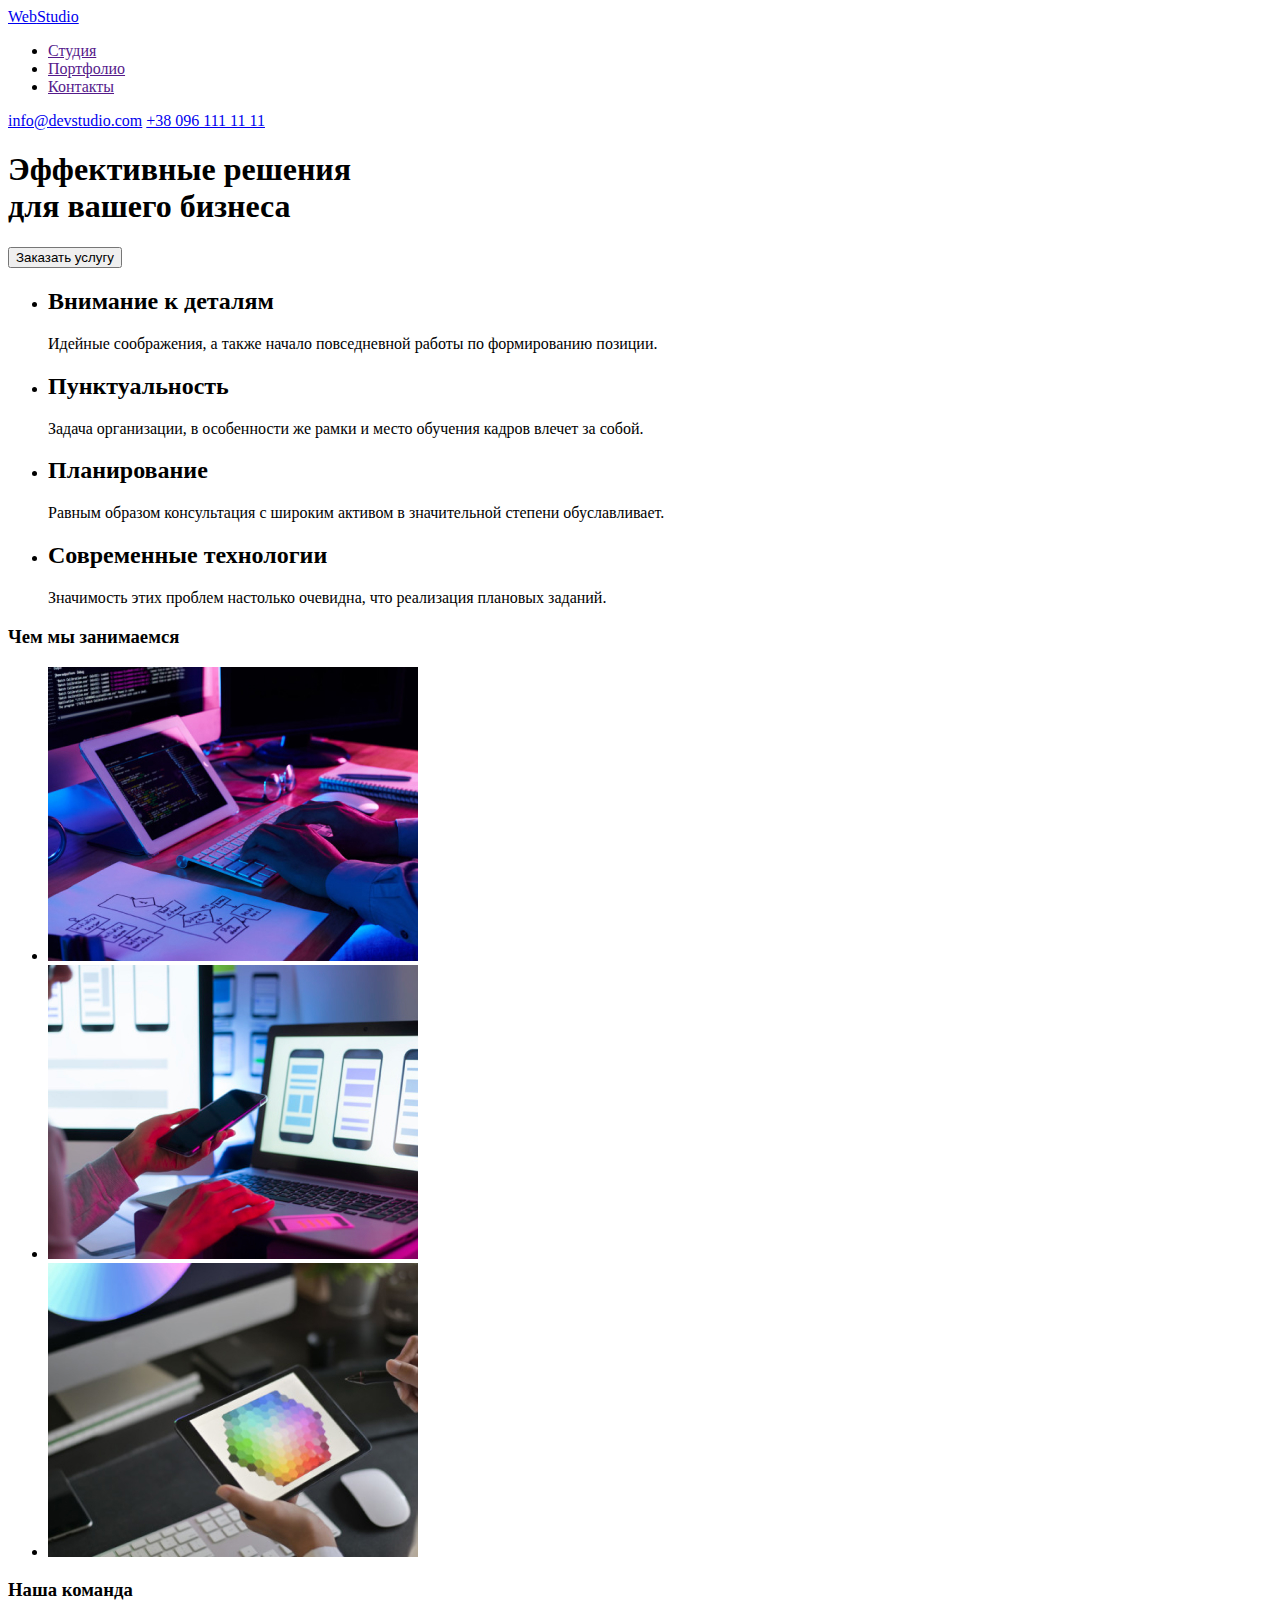
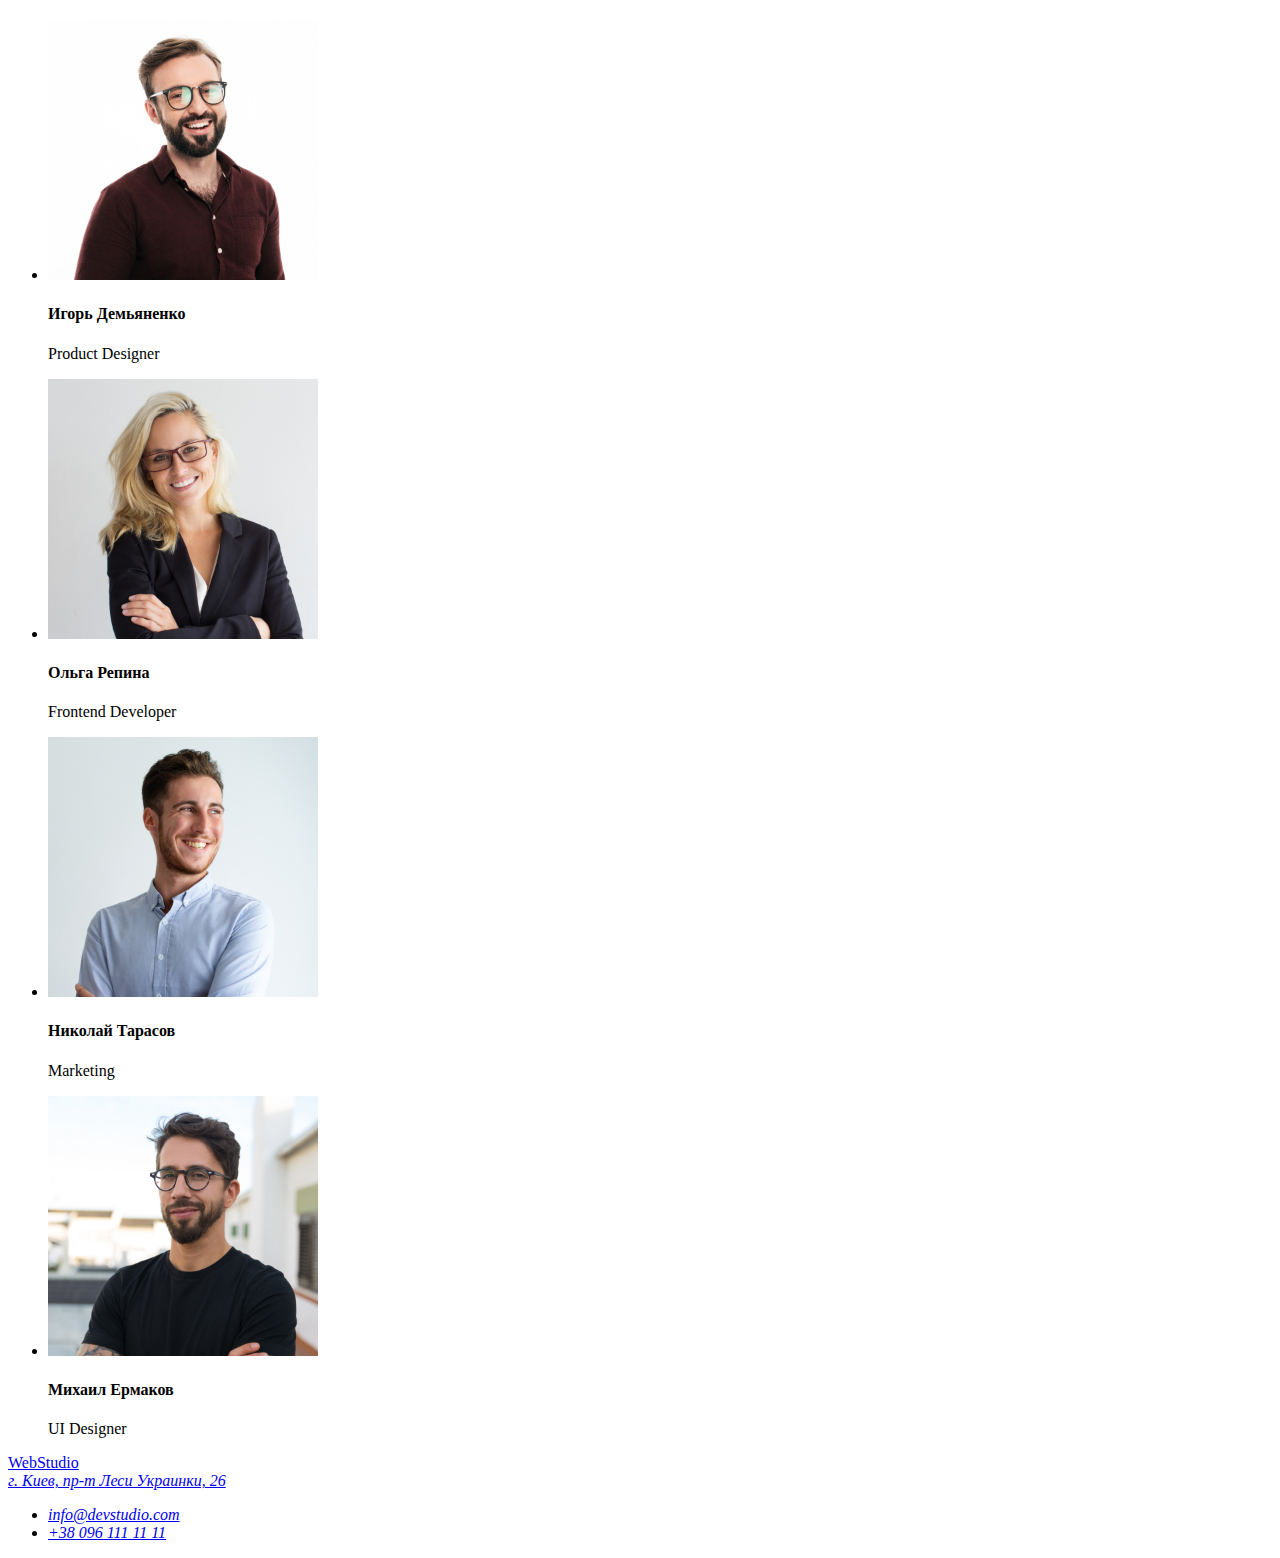
==== index.html @ 61e4216f "копирование файлов" ====
<!DOCTYPE html>
<html lang="ru">
<head>
    <meta charset="UTF-8">
    <meta name="viewport" content="width=device-width, initial-scale=1.0">
    <title>Студия</title>
</head>
<body>

                    <!--HEADER-->
 <header>
  <nav>
  <!-- Логотип -->
   <a href="index.html" lang="en"> <span>Web</span>Studio</a>
  <!-- Навигация -->
   <ul>
    <li><a href="">Студия</a></li>
    <li><a href="">Портфолио</a></li>
    <li><a href="">Контакты</a></li>
   </ul>
  </nav>

  <!-- Контакты -->
  <a href="mailto:info@devstudio.com">info@devstudio.com</a>
  <a href="tel:+380961111111">+38 096 111 11 11</a>
  </header>

                    <!-- MAIN -->
 <main>
  <!-- Герой -->
  <section>
   <h1>Эффективные решения<br> для вашего бизнеса</h1>
   <button type="button" >Заказать услугу</button>
  </section>

  <!-- Особенности -->
  <ul>
    <li> 
      <h2>Внимание к деталям</h2>
      <p>Идейные соображения, а также начало повседневной работы по формированию позиции.</p></li>
    <li>
      <h2>Пунктуальность</h2>
      <p>Задача организации, в особенности же рамки и место обучения кадров влечет за собой.</p></li>
    <li>
      <h2>Планирование</h2>
      <p>Равным образом консультация с широким активом в значительной степени обуславливает.</p></li>
    <li>
      <h2>Современные технологии</h2>
      <p>Значимость этих проблем настолько очевидна, что реализация плановых заданий.</p></li>
  </ul>
  <section>

  <!-- Чем мы занимаемся -->
  <h3>Чем мы занимаемся</h3>
  <ul>
    <li><img src="./images/what-we-do/1.jpg" alt="создание разметки сайта" width="370" height="294"></li>
    <li><img src="./images/what-we-do/2.jpg" alt="адаптация под разные типы устройств" width="370" height="294"></li>
    <li><img src="./images/what-we-do/3.jpg" alt="создание дизайна" width="370" height="294"></li>
  </ul>
  </section>

  <!-- Team -->
  <h3>Наша команда</h3>
  <ul>
    <li>
      <img src="./images/team/1.jpg" alt="Мужчина с бородой в очках улыбается" width="270" height="260">
       <h4> Игорь Демьяненко </h4>
       <p lang="en">Product Designer</p>
    </li>
    <li>
      <img src="./images/team/2.jpg" alt="Блондинка в очках улыбается" width="270" height="260">
       <h4> Ольга Репина </h4>
       <p lang="en">Frontend Developer</p>
    </li>
    <li>
      <img src="./images/team/3.jpg" alt="Мужчина в светлой рубашке смотрит налево" width="270" height="260">
       <h4> Николай Тарасов </h4>
       <p lang="en">Marketing</p>
    </li>
    <li>
      <img src="./images/team/4.jpg" alt="Мужчина в очках и чёрной футболке улыбается" width="270" height="260">
       <h4> Михаил Ермаков </h4>
       <p lang="en">UI Designer</p>
    </li>
  </ul>
 </main>

                    <!-- FOOTER -->
<footer>
  <a href="index.html" lang="en"> <span>Web</span>Studio</a>
  <address>
   <a href="https://www.google.com.ua/maps/search/%D0%B3.+%D0%9A%D0%B8%D0%B5%D0%B2,+%D0%BF%D1%80-%D1%82+%D0%9B%D0%B5%D1%81%D0%B8+%D0%A3%D0%BA%D1%80%D0%B0%D0%B8%D0%BD%D0%BA%D0%B8,+26/@50.4729187,30.4184096,12z/data=!3m1!4b1?hl=ru" target="_blank" rel="noopener noreferrer">г. Киев, пр-т Леси Украинки, 26</a>
   <ul>
    <li><a href="mailto:info@devstudio.com">info@devstudio.com</a></li>
    <li><a href="tel:+380961111111">+38 096 111 11 11</a></li>
   </ul>
  </address>

</footer>

</body>
</html>
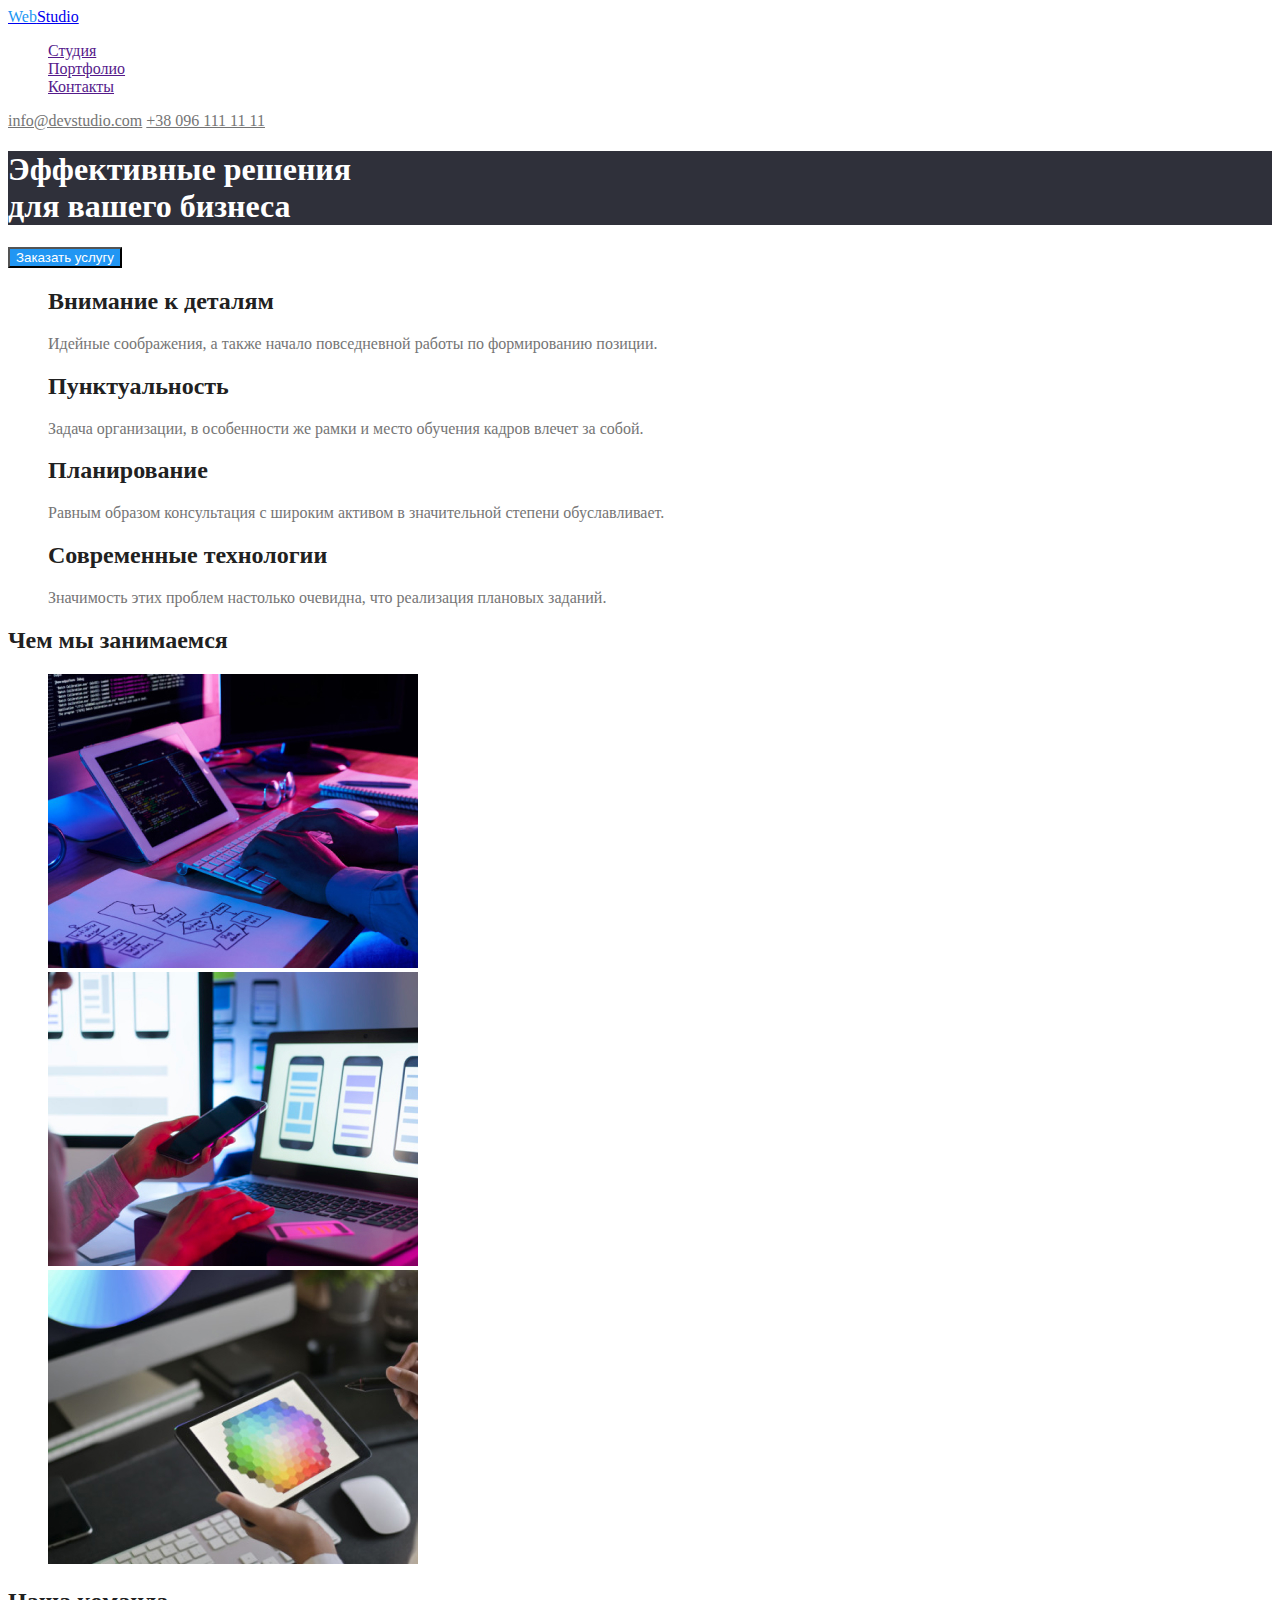
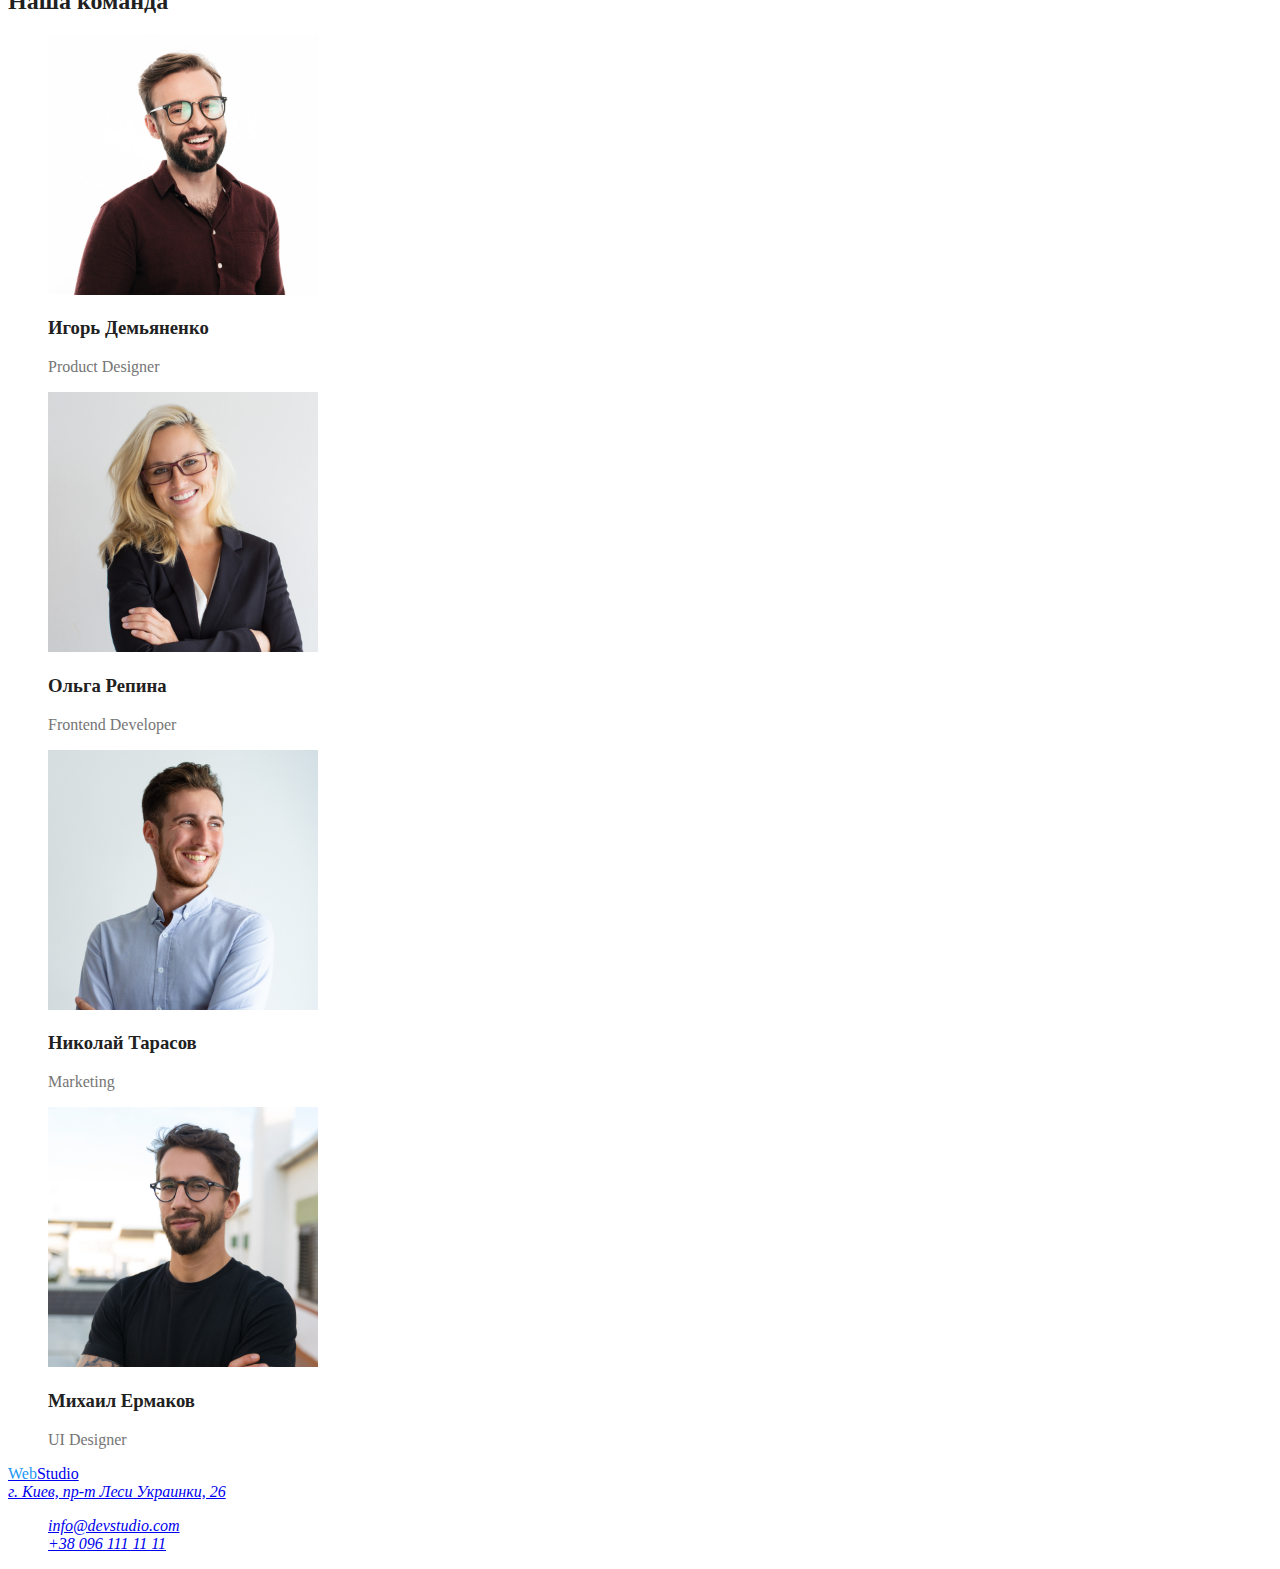
==== commit f3e5dea5: "create css/color" ====
--- a/index.html
+++ b/index.html
@@ -4,95 +4,100 @@
     <meta charset="UTF-8">
     <meta name="viewport" content="width=device-width, initial-scale=1.0">
     <title>Студия</title>
+    <link rel="stylesheet" href="./css/styles.css">
+    <link rel="preconnect" href="https://fonts.gstatic.com">
+<link href="https://fonts.googleapis.com/css2?family=Raleway:wght@700&family=Roboto:wght@400;500;700&display=swap" rel="stylesheet">
 </head>
 <body>
 
                     <!--HEADER-->
- <header>
-  <nav>
+ <header class="page-header">
+  <nav class="nav">
   <!-- Логотип -->
-   <a href="index.html" lang="en"> <span>Web</span>Studio</a>
-  <!-- Навигация -->
-   <ul>
-    <li><a href="">Студия</a></li>
-    <li><a href="">Портфолио</a></li>
-    <li><a href="">Контакты</a></li>
+   <a class="logo" href="index.html" lang="en"> <span class="accent">Web</span>Studio</a>
+  <!-- Постраничная навигация -->
+   <ul class="nav-list">
+    <li class="nav-item"><a class="nav-link" href="" target="_blank" rel="noreferrer noopener" title="Студия">Студия</a></li>
+    <li class="nav-item"><a class="nav-link" href="" target="_blank" rel="noreferrer noopener" title="Портфолио">Портфолио</a></li>
+    <li class="nav-item"><a class="nav-link" href="" target="_blank" rel="noreferrer noopener" title="Контакты">Контакты</a></li>
    </ul>
   </nav>
 
   <!-- Контакты -->
-  <a href="mailto:info@devstudio.com">info@devstudio.com</a>
-  <a href="tel:+380961111111">+38 096 111 11 11</a>
+  <a class="contact" href="mailto:info@devstudio.com">info@devstudio.com</a>
+  <a class="contact" href="tel:+380961111111">+38 096 111 11 11</a>
   </header>
 
                     <!-- MAIN -->
  <main>
   <!-- Герой -->
-  <section>
-   <h1>Эффективные решения<br> для вашего бизнеса</h1>
-   <button type="button" >Заказать услугу</button>
+  <section class="hero">
+   <h1 class="hero-title">Эффективные решения<br> для вашего бизнеса</h1>
+   <button type="button" class="hero-btn">Заказать услугу</button>
   </section>
 
   <!-- Особенности -->
-  <ul>
-    <li> 
-      <h2>Внимание к деталям</h2>
-      <p>Идейные соображения, а также начало повседневной работы по формированию позиции.</p></li>
-    <li>
-      <h2>Пунктуальность</h2>
-      <p>Задача организации, в особенности же рамки и место обучения кадров влечет за собой.</p></li>
-    <li>
-      <h2>Планирование</h2>
-      <p>Равным образом консультация с широким активом в значительной степени обуславливает.</p></li>
-    <li>
-      <h2>Современные технологии</h2>
-      <p>Значимость этих проблем настолько очевидна, что реализация плановых заданий.</p></li>
+  <section class="section">
+  <ul class="section-list">
+    <li class="section-item"> 
+      <h2 class="section-subtitle">Внимание к деталям</h2>
+      <p class="section-text">Идейные соображения, а также начало повседневной работы по формированию позиции.</p></li>
+    <li class="section-item">
+      <h2 class="section-subtitle">Пунктуальность</h2>
+      <p class="section-text">Задача организации, в особенности же рамки и место обучения кадров влечет за собой.</p></li>
+    <li class="section-item">
+      <h2 class="section-subtitle">Планирование</h2>
+      <p class="section-text">Равным образом консультация с широким активом в значительной степени обуславливает.</p></li>
+    <li class="section-item">
+      <h2 class="section-subtitle">Современные технологии</h2>
+      <p class="section-text">Значимость этих проблем настолько очевидна, что реализация плановых заданий.</p></li>
   </ul>
-  <section>
+  </section>
 
-  <!-- Чем мы занимаемся -->
-  <h3>Чем мы занимаемся</h3>
-  <ul>
-    <li><img src="./images/what-we-do/1.jpg" alt="создание разметки сайта" width="370" height="294"></li>
-    <li><img src="./images/what-we-do/2.jpg" alt="адаптация под разные типы устройств" width="370" height="294"></li>
-    <li><img src="./images/what-we-do/3.jpg" alt="создание дизайна" width="370" height="294"></li>
+  <!-- Чем мы занимаемся --> 
+  <section class="section">
+  <h2 class="section-title">Чем мы занимаемся</h2>
+  <ul class="section-list">
+    <li class="section-item"><img class="section-img" src="./images/what-we-do/1.jpg" alt="создание разметки сайта" width="370" height="294"></li>
+    <li class="section-item"><img class="section-img" src="./images/what-we-do/2.jpg" alt="адаптация под разные типы устройств" width="370" height="294"></li>
+    <li class="section-item"><img class="section-img" src="./images/what-we-do/3.jpg" alt="создание дизайна" width="370" height="294"></li>
   </ul>
   </section>
 
   <!-- Team -->
-  <h3>Наша команда</h3>
-  <ul>
-    <li>
-      <img src="./images/team/1.jpg" alt="Мужчина с бородой в очках улыбается" width="270" height="260">
-       <h4> Игорь Демьяненко </h4>
-       <p lang="en">Product Designer</p>
+  <h2 class="section-title">Наша команда</h2>
+  <ul class="section-list">
+    <li class="section-item">
+      <img class="section-img" src="./images/team/1.jpg" alt="Мужчина с бородой в очках улыбается" width="270" height="260">
+       <h3 class="section-subtitle"> Игорь Демьяненко </h3>
+       <p class="section-text" lang="en">Product Designer</p>
     </li>
-    <li>
-      <img src="./images/team/2.jpg" alt="Блондинка в очках улыбается" width="270" height="260">
-       <h4> Ольга Репина </h4>
-       <p lang="en">Frontend Developer</p>
+    <li class="section-title">
+      <img class="section-img" src="./images/team/2.jpg" alt="Блондинка в очках улыбается" width="270" height="260">
+       <h3 class="section-subtitle"> Ольга Репина </h3>
+       <p class="section-text" lang="en">Frontend Developer</p>
     </li>
-    <li>
-      <img src="./images/team/3.jpg" alt="Мужчина в светлой рубашке смотрит налево" width="270" height="260">
-       <h4> Николай Тарасов </h4>
-       <p lang="en">Marketing</p>
+    <li class="section-item">
+      <img class="section-img" src="./images/team/3.jpg" alt="Мужчина в светлой рубашке смотрит налево" width="270" height="260">
+       <h3 class="section-subtitle"> Николай Тарасов </h3>
+       <p class="section-text" lang="en">Marketing</p>
     </li>
-    <li>
-      <img src="./images/team/4.jpg" alt="Мужчина в очках и чёрной футболке улыбается" width="270" height="260">
-       <h4> Михаил Ермаков </h4>
-       <p lang="en">UI Designer</p>
+    <li class="section-item">
+      <img class="section-img" src="./images/team/4.jpg" alt="Мужчина в очках и чёрной футболке улыбается" width="270" height="260">
+       <h3 class="section-subtitle"> Михаил Ермаков </h3>
+       <p class="section-text" lang="en">UI Designer</p>
     </li>
   </ul>
  </main>
 
                     <!-- FOOTER -->
-<footer>
-  <a href="index.html" lang="en"> <span>Web</span>Studio</a>
-  <address>
-   <a href="https://www.google.com.ua/maps/search/%D0%B3.+%D0%9A%D0%B8%D0%B5%D0%B2,+%D0%BF%D1%80-%D1%82+%D0%9B%D0%B5%D1%81%D0%B8+%D0%A3%D0%BA%D1%80%D0%B0%D0%B8%D0%BD%D0%BA%D0%B8,+26/@50.4729187,30.4184096,12z/data=!3m1!4b1?hl=ru" target="_blank" rel="noopener noreferrer">г. Киев, пр-т Леси Украинки, 26</a>
-   <ul>
-    <li><a href="mailto:info@devstudio.com">info@devstudio.com</a></li>
-    <li><a href="tel:+380961111111">+38 096 111 11 11</a></li>
+<footer class="page-footer">
+  <a class="logo" href="index.html" lang="en"> <span class="accent">Web</span>Studio</a>
+  <address class="address">
+   <a class="address-link" href="https://www.google.com.ua/maps/search/%D0%B3.+%D0%9A%D0%B8%D0%B5%D0%B2,+%D0%BF%D1%80-%D1%82+%D0%9B%D0%B5%D1%81%D0%B8+%D0%A3%D0%BA%D1%80%D0%B0%D0%B8%D0%BD%D0%BA%D0%B8,+26/@50.4729187,30.4184096,12z/data=!3m1!4b1?hl=ru" target="_blank" rel="noopener noreferrer">г. Киев, пр-т Леси Украинки, 26</a>
+   <ul class="contacts-list">
+    <li class="contacts"><a href="mailto:info@devstudio.com">info@devstudio.com</a></li>
+    <li class="contacts"><a href="tel:+380961111111">+38 096 111 11 11</a></li>
    </ul>
   </address>
 
--- a/css/styles.css
+++ b/css/styles.css
@@ -0,0 +1,76 @@
+body {
+  background-color: #ffffff;
+  color: #212121;
+}
+ul {
+  list-style: none;
+}
+
+/* Палитра
+color: #2196f3; -акцент 
+color: #000000; - текст лого
+color: #212121; - текст нав,заголовки секций- основной цвет текста
+color: #757575; - текст контакты,текст секций - вторичный цвет текста
+color: #FFFFFF; - текст героя, главный бэк 
+color: #2F303A; - бэк героя
+color: rgba(255, 255, 255, 0.6); -контакты футер */
+
+======/* Логотип */====== 
+.logo {
+  color: #000000;
+}
+
+.accent {
+  color: #2196f3;
+}
+
+======/* Постраничная навигация */======
+.nav-link {
+  color: #000;
+}
+.nav-link:hover,
+.nav-link:focus,
+.nav-link:active {
+  color: #2196f3;
+}
+
+/* Контакты */
+.page-header > a {
+  color: #757575;
+}
+.contact:hover,
+.contact:focus,
+.contact:active {
+  color: #2196f3;
+}
+
+/* Герой */
+.hero {
+}
+.hero-title {
+  background-color: #2f303a;
+  color: #ffffff;
+}
+.hero-btn {
+  background-color: #2196f3;
+  color: #ffffff;
+}
+
+/* Секции */
+.section-title .section-subtitle {
+  color: #212121;
+}
+.section-text {
+  color: #757575;
+}
+
+/* FOOTER */
+.address-link:hover,
+.address-link:focus,
+.address-link:active,
+.address-link:visited {
+  color: #ffffff;
+}
+.contacts {
+  color: rgba(255, 255, 255, 0.6);
+}
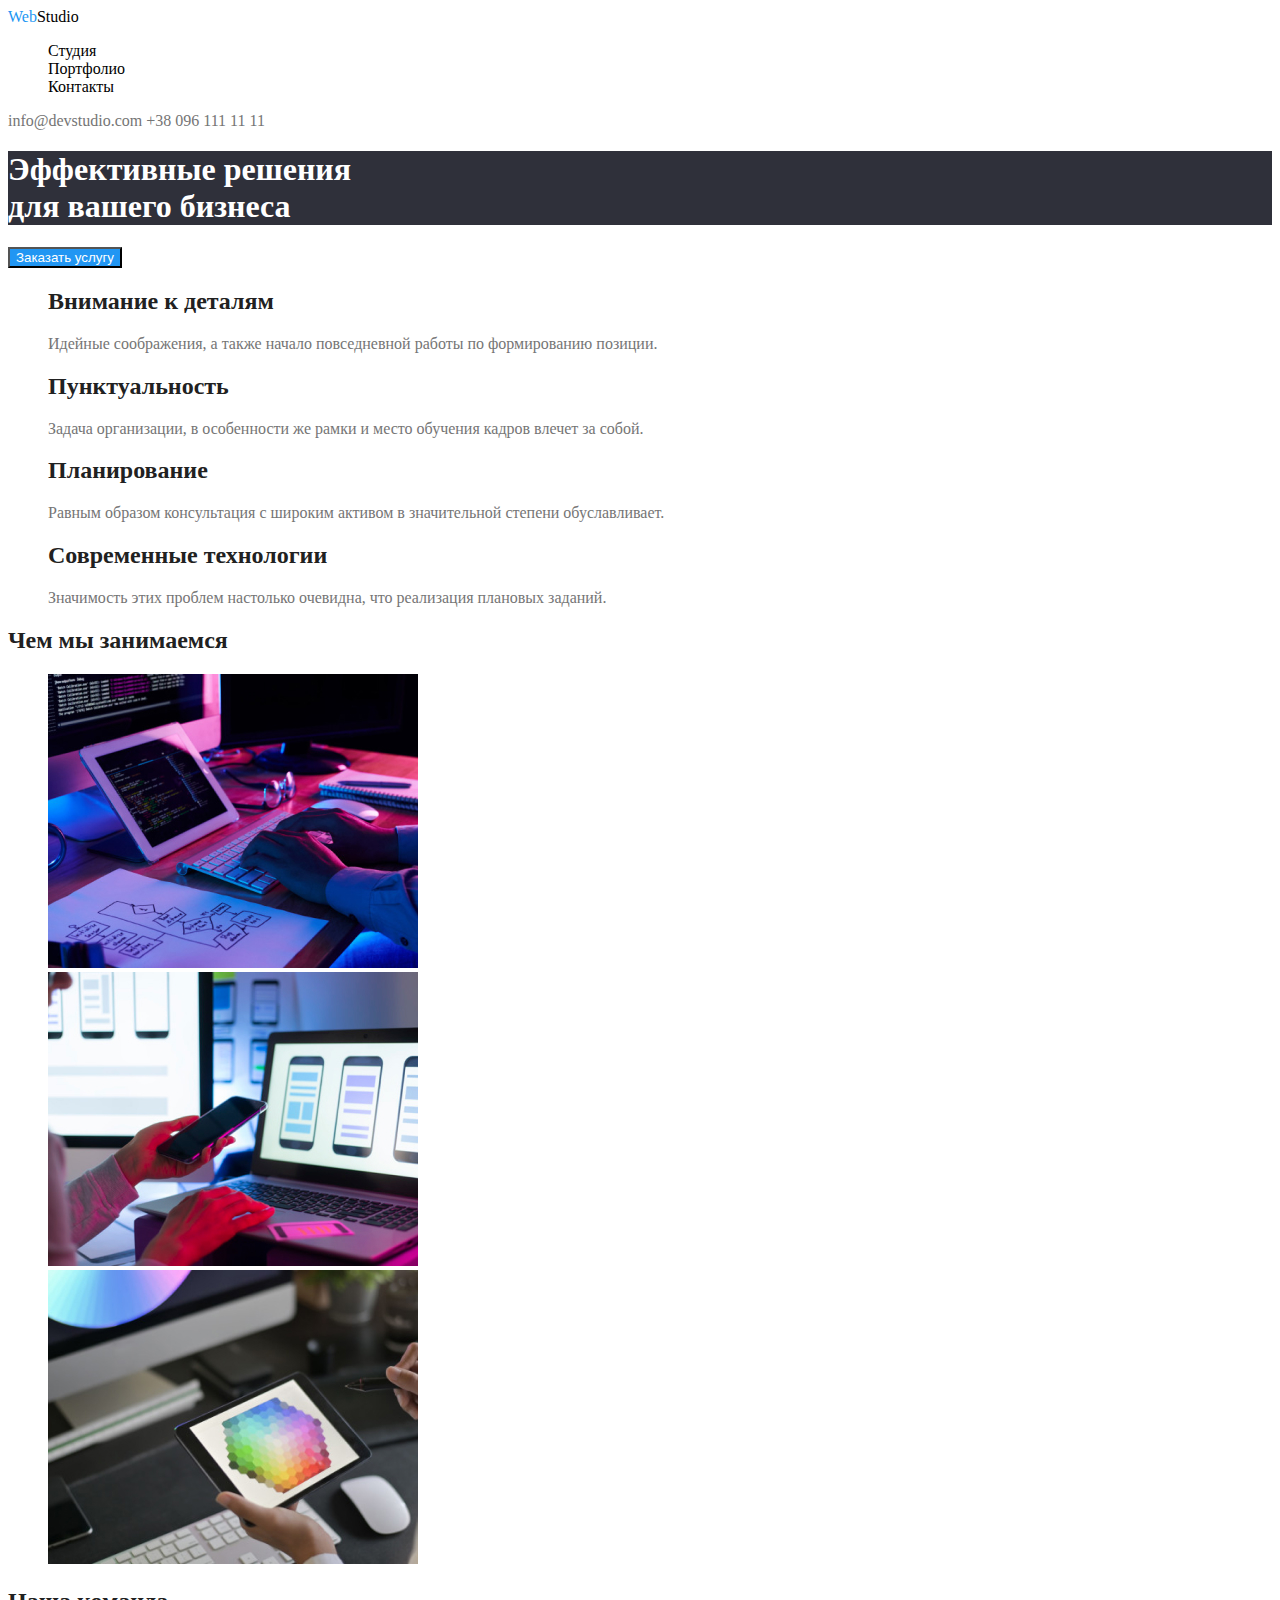
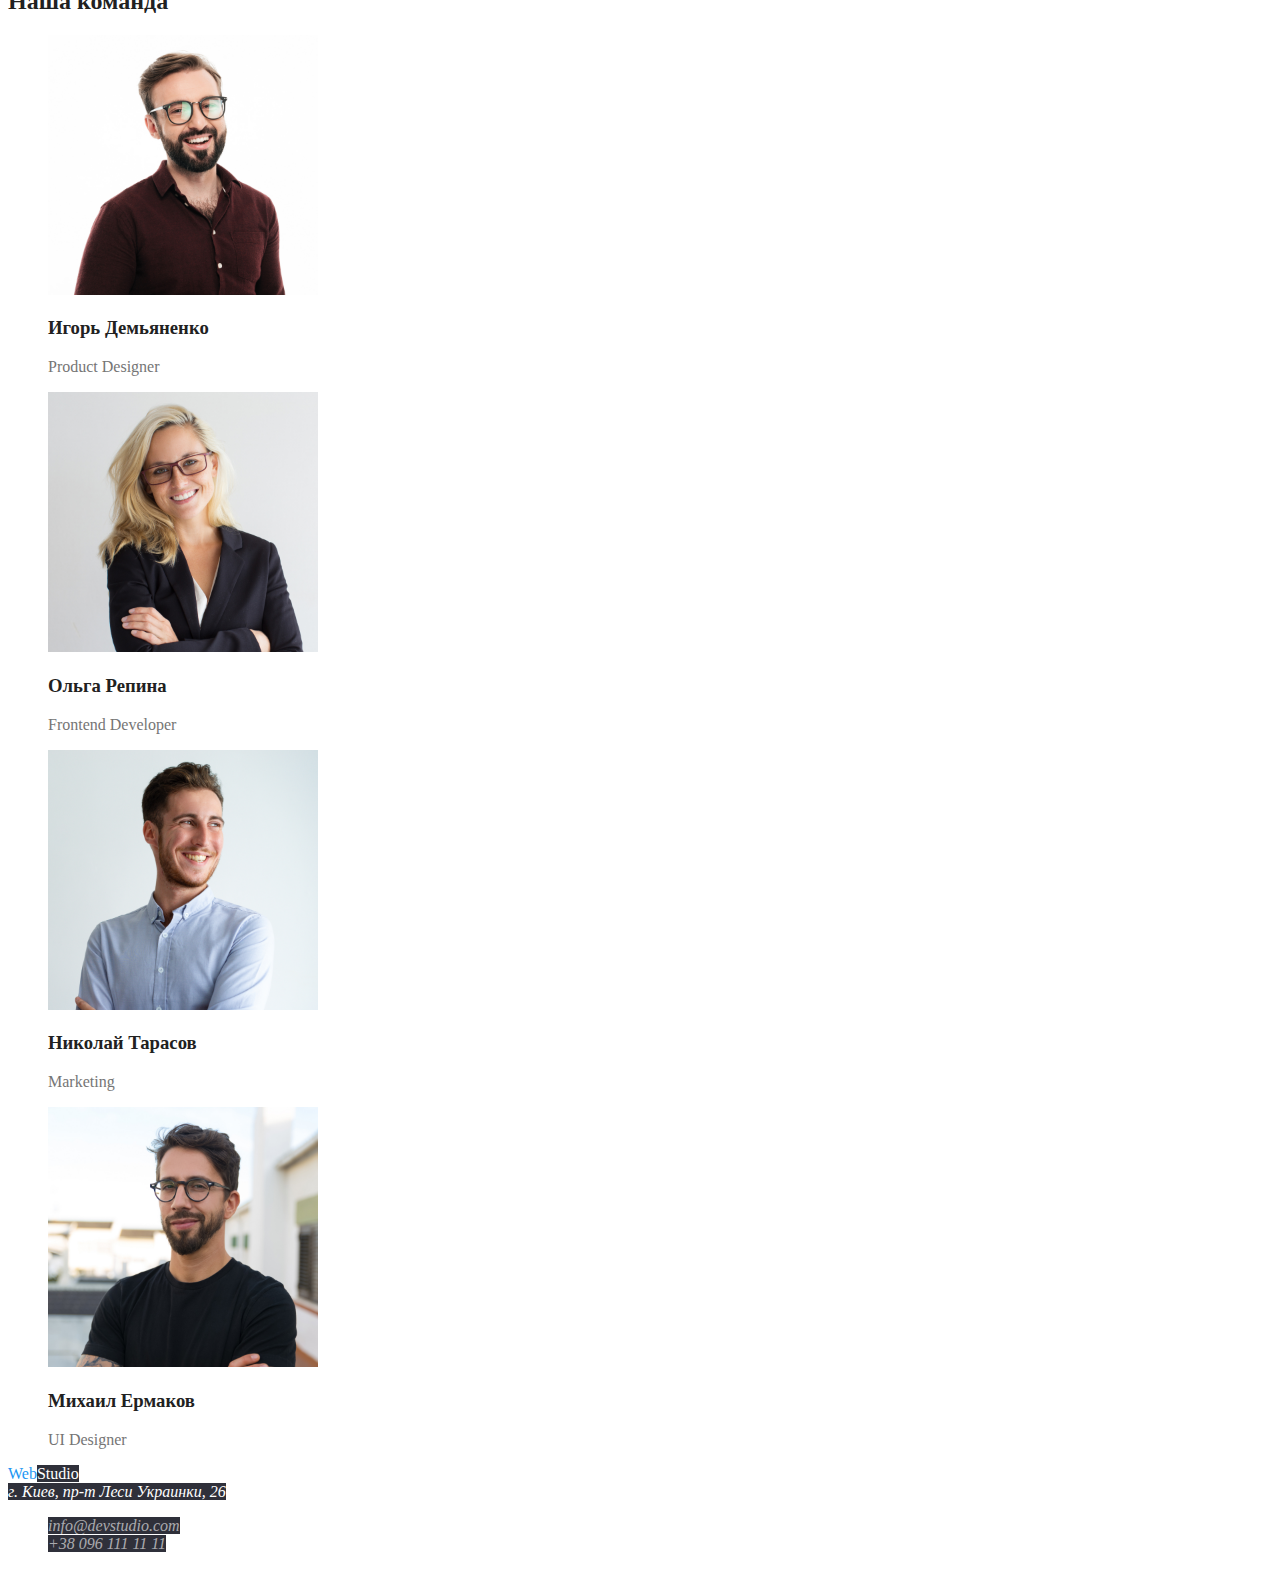
==== commit c3c134a2: "Добавляет цвет" ====
--- a/index.html
+++ b/index.html
@@ -13,7 +13,7 @@
                     <!--HEADER-->
  <header class="page-header">
   <nav class="nav">
-  <!-- Логотип -->
+  <!-- Логотип-1 -->
    <a class="logo" href="index.html" lang="en"> <span class="accent">Web</span>Studio</a>
   <!-- Постраничная навигация -->
    <ul class="nav-list">
@@ -92,12 +92,15 @@
 
                     <!-- FOOTER -->
 <footer class="page-footer">
-  <a class="logo" href="index.html" lang="en"> <span class="accent">Web</span>Studio</a>
+  <!-- Логотип-2 -->
+  <a class="logo" href="index.html" lang="en"> <span class="accent">Web</span><span class="studio">Studio</span></a>
+  <!-- Адресс -->
   <address class="address">
-   <a class="address-link" href="https://www.google.com.ua/maps/search/%D0%B3.+%D0%9A%D0%B8%D0%B5%D0%B2,+%D0%BF%D1%80-%D1%82+%D0%9B%D0%B5%D1%81%D0%B8+%D0%A3%D0%BA%D1%80%D0%B0%D0%B8%D0%BD%D0%BA%D0%B8,+26/@50.4729187,30.4184096,12z/data=!3m1!4b1?hl=ru" target="_blank" rel="noopener noreferrer">г. Киев, пр-т Леси Украинки, 26</a>
+   <a class="address-link map" href="https://www.google.com.ua/maps/search/%D0%B3.+%D0%9A%D0%B8%D0%B5%D0%B2,+%D0%BF%D1%80-%D1%82+%D0%9B%D0%B5%D1%81%D0%B8+%D0%A3%D0%BA%D1%80%D0%B0%D0%B8%D0%BD%D0%BA%D0%B8,+26/@50.4729187,30.4184096,12z/data=!3m1!4b1?hl=ru" target="_blank" rel="noopener noreferrer">г. Киев, пр-т Леси Украинки, 26</a>
+   <!-- Contacts -->
    <ul class="contacts-list">
-    <li class="contacts"><a href="mailto:info@devstudio.com">info@devstudio.com</a></li>
-    <li class="contacts"><a href="tel:+380961111111">+38 096 111 11 11</a></li>
+    <li class="contacts-item"><a class="contacts-link" href="mailto:info@devstudio.com">info@devstudio.com</a></li>
+    <li class="contacts-item"><a class="contacts-link" href="tel:+380991111111">+38 096 111 11 11</a></li>
    </ul>
   </address>
 
--- a/css/styles.css
+++ b/css/styles.css
@@ -1,11 +1,3 @@
-body {
-  background-color: #ffffff;
-  color: #212121;
-}
-ul {
-  list-style: none;
-}
-
 /* Палитра
 color: #2196f3; -акцент 
 color: #000000; - текст лого
@@ -15,18 +7,29 @@
 color: #2F303A; - бэк героя
 color: rgba(255, 255, 255, 0.6); -контакты футер */
 
-======/* Логотип */====== 
+body {
+  background-color: #ffffff;
+  color: #212121;
+}
+
+/* HEADER */
+
+/* Логотип-1 */
 .logo {
   color: #000000;
+  text-decoration: none;
 }
-
 .accent {
   color: #2196f3;
 }
 
-======/* Постраничная навигация */======
+/* Постраничная навигация */
+.nav-list {
+  list-style: none;
+}
 .nav-link {
   color: #000;
+  text-decoration: none;
 }
 .nav-link:hover,
 .nav-link:focus,
@@ -35,8 +38,9 @@
 }
 
 /* Контакты */
-.page-header > a {
+.contact {
   color: #757575;
+  text-decoration: none;
 }
 .contact:hover,
 .contact:focus,
@@ -44,13 +48,15 @@
   color: #2196f3;
 }
 
+/* MAIN */
+
 /* Герой */
-.hero {
-}
 .hero-title {
+  /* временный бэк */
   background-color: #2f303a;
   color: #ffffff;
 }
+
 .hero-btn {
   background-color: #2196f3;
   color: #ffffff;
@@ -60,17 +66,43 @@
 .section-title .section-subtitle {
   color: #212121;
 }
+
+.section-list {
+  list-style: none;
+}
+
 .section-text {
   color: #757575;
 }
 
 /* FOOTER */
-.address-link:hover,
-.address-link:focus,
-.address-link:active,
-.address-link:visited {
+/* Логотип-2 */
+.studio {
+  /* временный бэк */
+  background-color: #2f303a;
   color: #ffffff;
 }
-.contacts {
+/* Адресс */
+.address-link: {
+  /* Временный бэк */
+  background-color: #2f303a;
+  color: #ffffff;
+  text-decoration: none;
+}
+
+.address-link.map {
+  /* Временный бэк */
+  background-color: #2f303a;
+  color: #ffffff;
+  text-decoration: none;
+}
+/* Contacts */
+.contacts-list {
+  list-style: none;
+}
+.contacts-link {
+  /* Временный бэк */
+  background-color: #2f303a;
   color: rgba(255, 255, 255, 0.6);
+  text-decoration: none;
 }
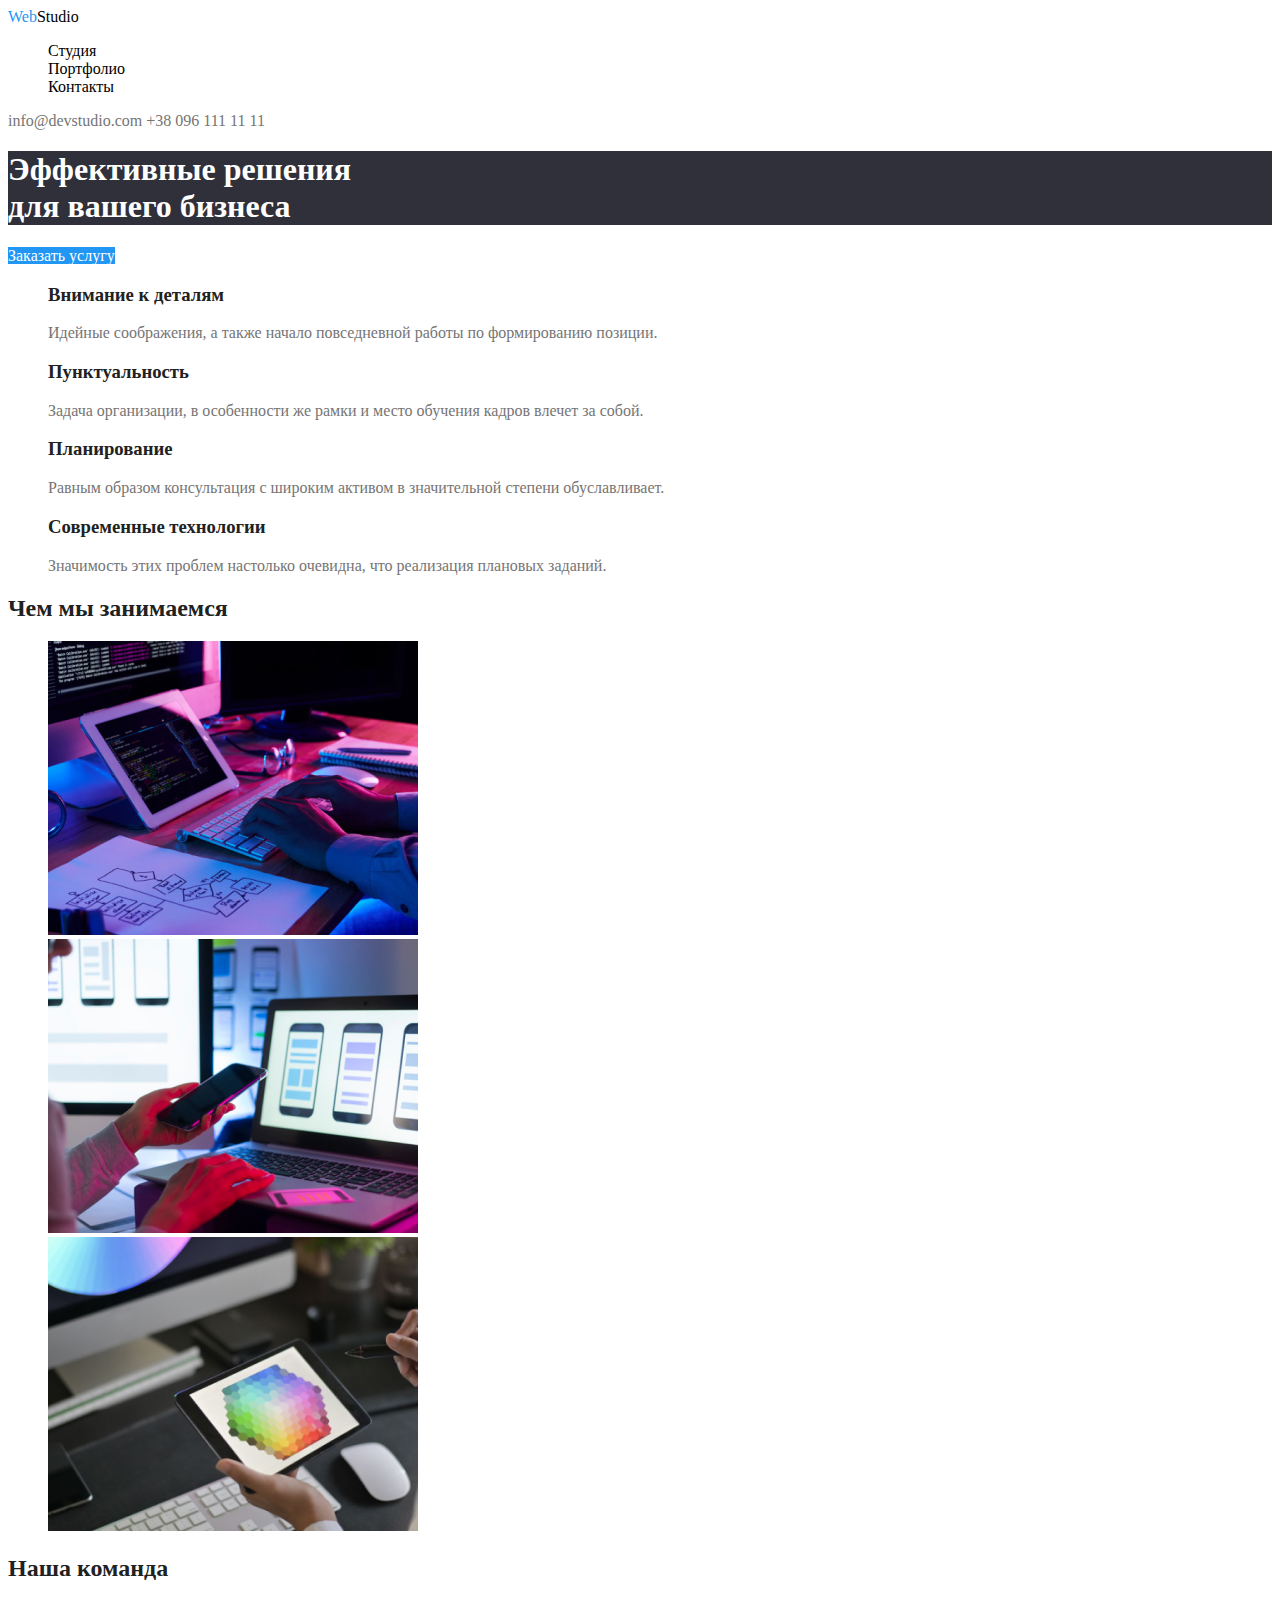
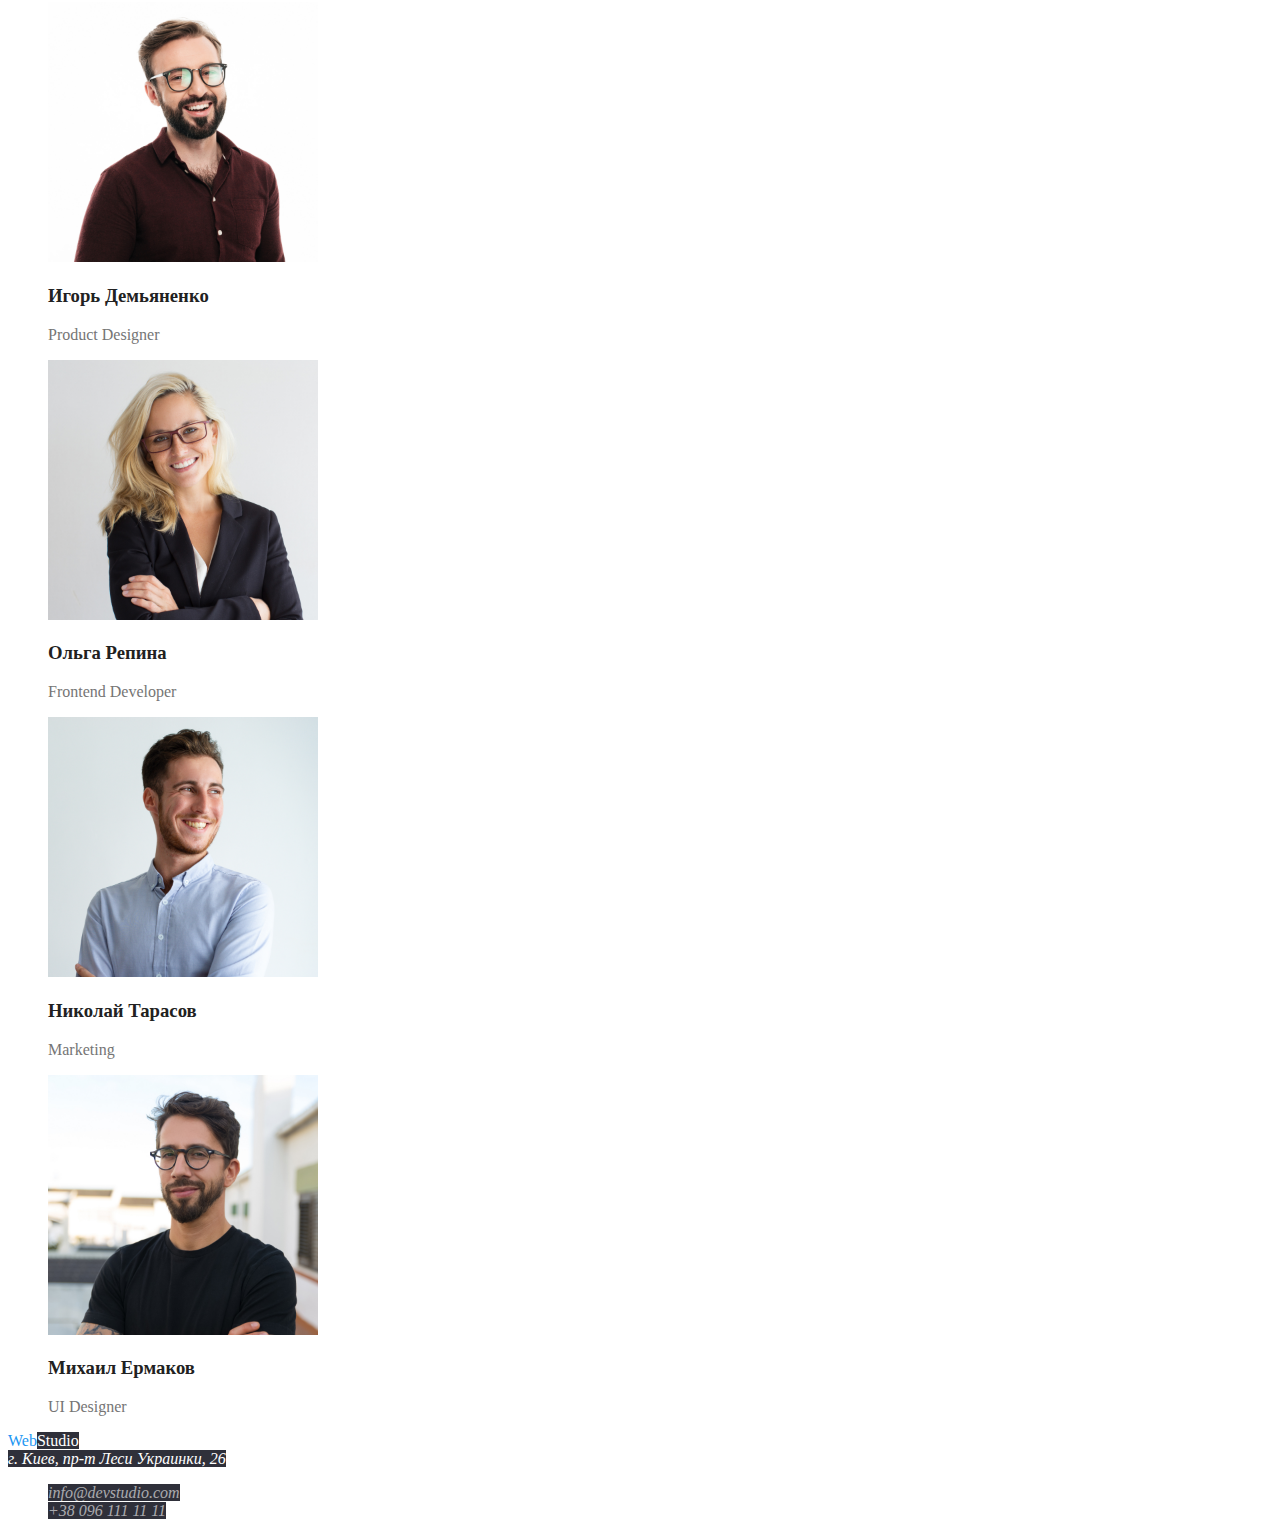
==== commit 1384d8a1: "Сделаны правки, добавлено переменные стилей" ====
--- a/index.html
+++ b/index.html
@@ -8,96 +8,99 @@
     <link rel="preconnect" href="https://fonts.gstatic.com">
 <link href="https://fonts.googleapis.com/css2?family=Raleway:wght@700&family=Roboto:wght@400;500;700&display=swap" rel="stylesheet">
 </head>
+
 <body>
+                    <!--HEADER-->
+<header class="page-header">
+<nav class="nav">
+<!-- Логотип-1 -->
+  <a class="logo" href="index.html" lang="en"> <span class="accent">Web</span>Studio</a>
+<!-- Постраничная навигация -->
+  <ul class="nav-list">
+   <li class="nav-item"><a class="nav-link" href="" target="_blank" rel="noreferrer noopener" title="Студия">Студия</a></li>
+   <li class="nav-item"><a class="nav-link" href="./portfolio.html" target="_blank" rel="noreferrer noopener" title="Портфолио">Портфолио</a></li>
+   <li class="nav-item"><a class="nav-link" href="" target="_blank" rel="noreferrer noopener" title="Контакты">Контакты</a></li>
+  </ul>
+</nav>
 
-                    <!--HEADER-->
- <header class="page-header">
-  <nav class="nav">
-  <!-- Логотип-1 -->
-   <a class="logo" href="index.html" lang="en"> <span class="accent">Web</span>Studio</a>
-  <!-- Постраничная навигация -->
-   <ul class="nav-list">
-    <li class="nav-item"><a class="nav-link" href="" target="_blank" rel="noreferrer noopener" title="Студия">Студия</a></li>
-    <li class="nav-item"><a class="nav-link" href="" target="_blank" rel="noreferrer noopener" title="Портфолио">Портфолио</a></li>
-    <li class="nav-item"><a class="nav-link" href="" target="_blank" rel="noreferrer noopener" title="Контакты">Контакты</a></li>
-   </ul>
-  </nav>
-
-  <!-- Контакты -->
+<!-- Контакты -->
   <a class="contact" href="mailto:info@devstudio.com">info@devstudio.com</a>
   <a class="contact" href="tel:+380961111111">+38 096 111 11 11</a>
   </header>
 
                     <!-- MAIN -->
  <main>
-  <!-- Герой -->
-  <section class="hero">
+<!-- Герой -->
+  <section class="section hero">
    <h1 class="hero-title">Эффективные решения<br> для вашего бизнеса</h1>
-   <button type="button" class="hero-btn">Заказать услугу</button>
+   <a class="hero-btn" href="" target="_blank" rel="noreferrer noopener" title="Заказать услугу">Заказать услугу</a>
   </section>
 
-  <!-- Особенности -->
-  <section class="section">
+<!-- Особенности -->
+  <section class="section features">
+    <h2 class="visually-hidden">Особенности</h2> 
   <ul class="section-list">
     <li class="section-item"> 
-      <h2 class="section-subtitle">Внимание к деталям</h2>
+      <h3 class="section-subtitle">Внимание к деталям</h3>
       <p class="section-text">Идейные соображения, а также начало повседневной работы по формированию позиции.</p></li>
     <li class="section-item">
-      <h2 class="section-subtitle">Пунктуальность</h2>
+      <h3 class="section-subtitle">Пунктуальность</h3>
       <p class="section-text">Задача организации, в особенности же рамки и место обучения кадров влечет за собой.</p></li>
     <li class="section-item">
-      <h2 class="section-subtitle">Планирование</h2>
+      <h3 class="section-subtitle">Планирование</h3>
       <p class="section-text">Равным образом консультация с широким активом в значительной степени обуславливает.</p></li>
     <li class="section-item">
-      <h2 class="section-subtitle">Современные технологии</h2>
+      <h3 class="section-subtitle">Современные технологии</h3>
       <p class="section-text">Значимость этих проблем настолько очевидна, что реализация плановых заданий.</p></li>
   </ul>
   </section>
 
-  <!-- Чем мы занимаемся --> 
-  <section class="section">
+<!-- Чем мы занимаемся --> 
+  <section class="section wwd">
   <h2 class="section-title">Чем мы занимаемся</h2>
   <ul class="section-list">
-    <li class="section-item"><img class="section-img" src="./images/what-we-do/1.jpg" alt="создание разметки сайта" width="370" height="294"></li>
-    <li class="section-item"><img class="section-img" src="./images/what-we-do/2.jpg" alt="адаптация под разные типы устройств" width="370" height="294"></li>
-    <li class="section-item"><img class="section-img" src="./images/what-we-do/3.jpg" alt="создание дизайна" width="370" height="294"></li>
+    <li class="section-item"><a href=""><img class="section-img" src="./images/what-we-do/1.jpg" alt="создание разметки сайта" width="370" height="294"></a></li>
+    <li class="section-item"><a href=""><img class="section-img" src="./images/what-we-do/2.jpg" alt="адаптация под разные типы устройств" width="370" height="294"></a></li>
+    <li class="section-item"><a href=""><img class="section-img" src="./images/what-we-do/3.jpg" alt="создание дизайна" width="370" height="294"></a></li>
   </ul>
   </section>
 
-  <!-- Team -->
+<!-- Team -->
+  <section class="section team">
   <h2 class="section-title">Наша команда</h2>
   <ul class="section-list">
     <li class="section-item">
-      <img class="section-img" src="./images/team/1.jpg" alt="Мужчина с бородой в очках улыбается" width="270" height="260">
+      <a href=""> <img class="section-img" src="./images/team/1.jpg" alt="Мужчина с бородой в очках улыбается" width="270" height="260"></a>
        <h3 class="section-subtitle"> Игорь Демьяненко </h3>
        <p class="section-text" lang="en">Product Designer</p>
     </li>
     <li class="section-title">
-      <img class="section-img" src="./images/team/2.jpg" alt="Блондинка в очках улыбается" width="270" height="260">
+       <a href=""><img class="section-img" src="./images/team/2.jpg" alt="Блондинка в очках улыбается" width="270" height="260"></a>
        <h3 class="section-subtitle"> Ольга Репина </h3>
        <p class="section-text" lang="en">Frontend Developer</p>
     </li>
     <li class="section-item">
-      <img class="section-img" src="./images/team/3.jpg" alt="Мужчина в светлой рубашке смотрит налево" width="270" height="260">
+      <a href=""><img class="section-img" src="./images/team/3.jpg" alt="Мужчина в светлой рубашке смотрит налево" width="270" height="260"></a>
        <h3 class="section-subtitle"> Николай Тарасов </h3>
        <p class="section-text" lang="en">Marketing</p>
     </li>
     <li class="section-item">
-      <img class="section-img" src="./images/team/4.jpg" alt="Мужчина в очках и чёрной футболке улыбается" width="270" height="260">
+       <a href=""><img class="section-img" src="./images/team/4.jpg" alt="Мужчина в очках и чёрной футболке улыбается" width="270" height="260"></a>
        <h3 class="section-subtitle"> Михаил Ермаков </h3>
        <p class="section-text" lang="en">UI Designer</p>
     </li>
   </ul>
+  </section>
  </main>
 
                     <!-- FOOTER -->
 <footer class="page-footer">
-  <!-- Логотип-2 -->
+<!-- Логотип-2 -->
   <a class="logo" href="index.html" lang="en"> <span class="accent">Web</span><span class="studio">Studio</span></a>
-  <!-- Адресс -->
+<!-- Адресс -->
   <address class="address">
    <a class="address-link map" href="https://www.google.com.ua/maps/search/%D0%B3.+%D0%9A%D0%B8%D0%B5%D0%B2,+%D0%BF%D1%80-%D1%82+%D0%9B%D0%B5%D1%81%D0%B8+%D0%A3%D0%BA%D1%80%D0%B0%D0%B8%D0%BD%D0%BA%D0%B8,+26/@50.4729187,30.4184096,12z/data=!3m1!4b1?hl=ru" target="_blank" rel="noopener noreferrer">г. Киев, пр-т Леси Украинки, 26</a>
-   <!-- Contacts -->
+<!-- Contacts -->
    <ul class="contacts-list">
     <li class="contacts-item"><a class="contacts-link" href="mailto:info@devstudio.com">info@devstudio.com</a></li>
     <li class="contacts-item"><a class="contacts-link" href="tel:+380991111111">+38 096 111 11 11</a></li>
--- a/css/styles.css
+++ b/css/styles.css
@@ -12,7 +12,20 @@
   color: #212121;
 }
 
-/* HEADER */
+.visually-hidden {
+  position: absolute;
+  width: 1px;
+  height: 1px;
+  margin: -1px;
+  border: 0;
+  padding: 0;
+  white-space: nowrap;
+  clip-path: inset(100%);
+  clip: rect(0 0 0 0);
+  overflow: hidden;
+}
+
+/*  HEADER */
 
 /* Логотип-1 */
 .logo {
@@ -60,6 +73,7 @@
 .hero-btn {
   background-color: #2196f3;
   color: #ffffff;
+  text-decoration: none;
 }
 
 /* Секции */
@@ -83,7 +97,7 @@
   color: #ffffff;
 }
 /* Адресс */
-.address-link: {
+.address-link {
   /* Временный бэк */
   background-color: #2f303a;
   color: #ffffff;
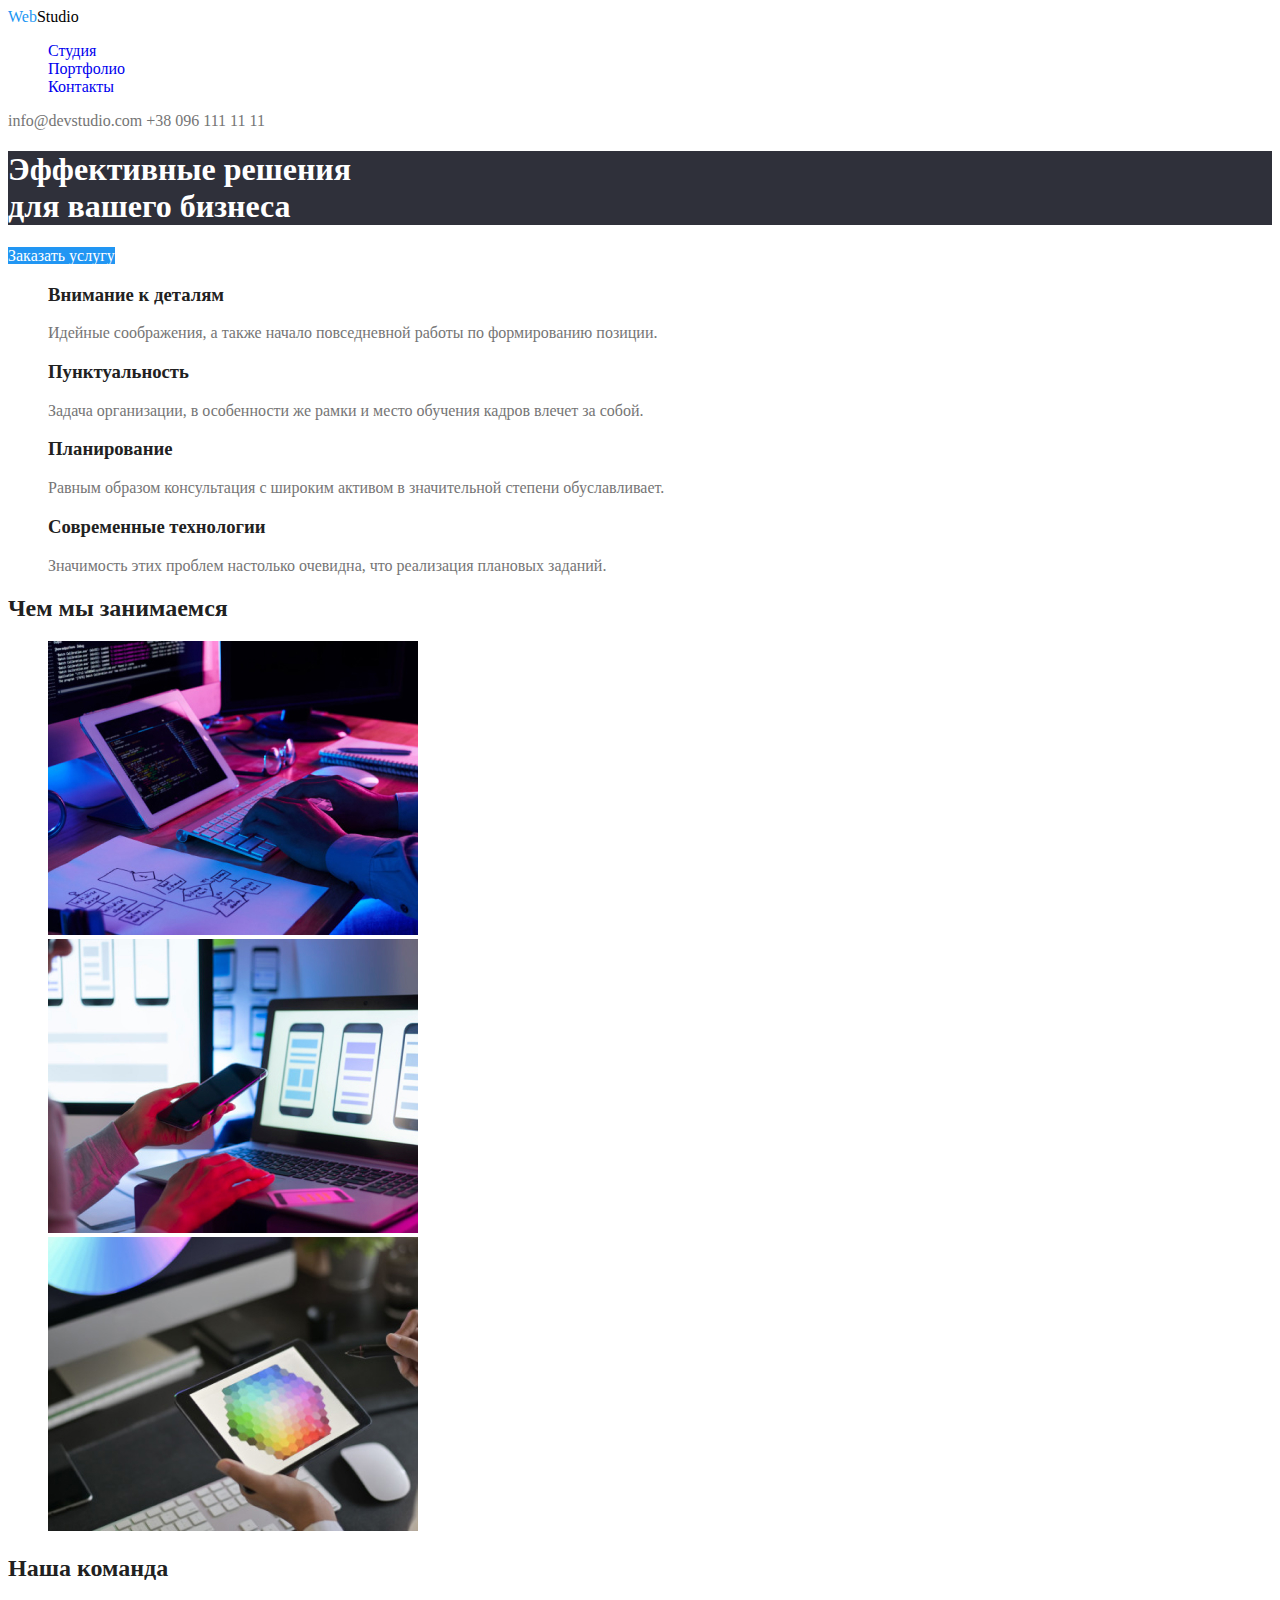
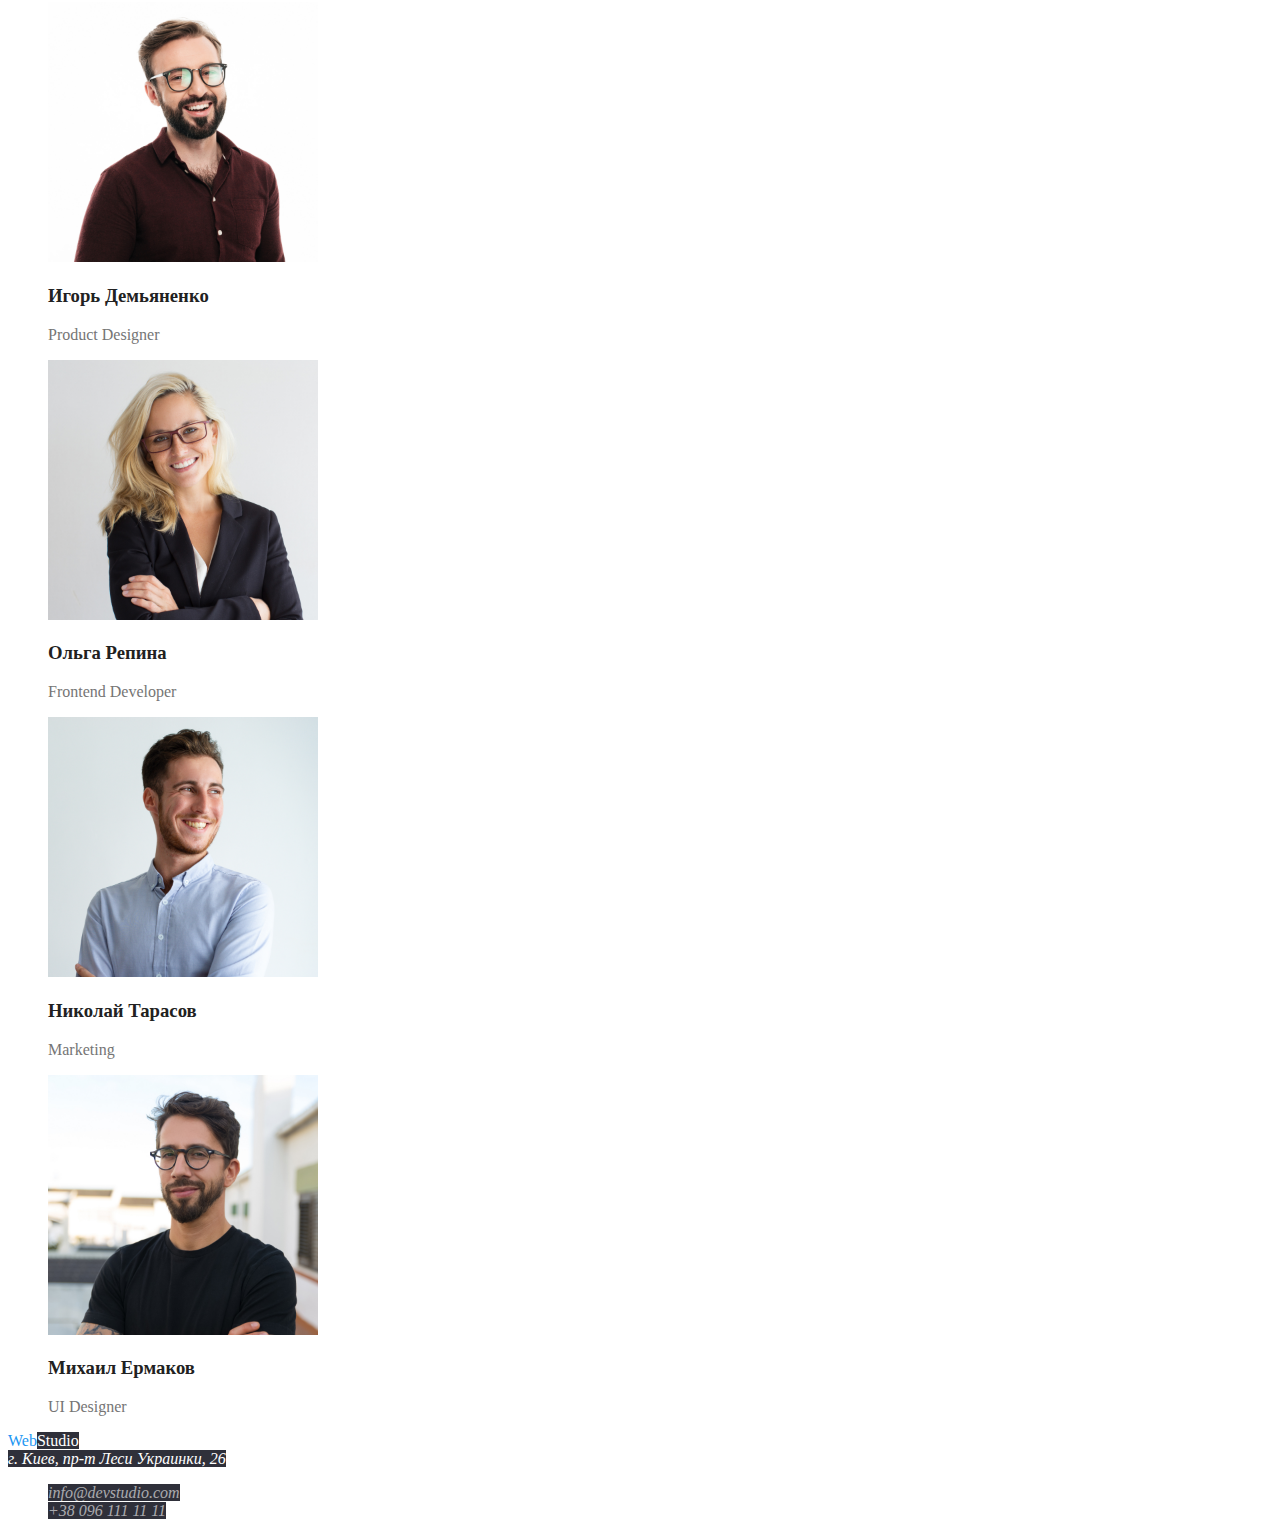
==== commit 99eb17a6: "сделаны правки" ====
--- a/index.html
+++ b/index.html
@@ -16,13 +16,12 @@
 <!-- Логотип-1 -->
   <a class="logo" href="index.html" lang="en"> <span class="accent">Web</span>Studio</a>
 <!-- Постраничная навигация -->
-  <ul class="nav-list">
-   <li class="nav-item"><a class="nav-link" href="" target="_blank" rel="noreferrer noopener" title="Студия">Студия</a></li>
-   <li class="nav-item"><a class="nav-link" href="./portfolio.html" target="_blank" rel="noreferrer noopener" title="Портфолио">Портфолио</a></li>
-   <li class="nav-item"><a class="nav-link" href="" target="_blank" rel="noreferrer noopener" title="Контакты">Контакты</a></li>
+  <ul class="site-nav list">
+   <li><a href="/" class="link"  target="_blank" rel="noreferrer noopener" title="Студия">Студия</a></li>
+   <li><a href="./portfolio.html" class="link"  target="_blank" rel="noreferrer noopener" title="Портфолио">Портфолио</a></li>
+   <li><a href="/" class="link"  target="_blank" rel="noreferrer noopener" title="Контакты">Контакты</a></li>
   </ul>
 </nav>
-
 <!-- Контакты -->
   <a class="contact" href="mailto:info@devstudio.com">info@devstudio.com</a>
   <a class="contact" href="tel:+380961111111">+38 096 111 11 11</a>
@@ -31,63 +30,63 @@
                     <!-- MAIN -->
  <main>
 <!-- Герой -->
-  <section class="section hero">
+  <section class="hero">
    <h1 class="hero-title">Эффективные решения<br> для вашего бизнеса</h1>
-   <a class="hero-btn" href="" target="_blank" rel="noreferrer noopener" title="Заказать услугу">Заказать услугу</a>
+   <a class="hero-btn" href="/" target="_blank" rel="noreferrer noopener" title="Заказать услугу">Заказать услугу</a>
   </section>
 
 <!-- Особенности -->
-  <section class="section features">
-    <h2 class="visually-hidden">Особенности</h2> 
-  <ul class="section-list">
-    <li class="section-item"> 
-      <h3 class="section-subtitle">Внимание к деталям</h3>
-      <p class="section-text">Идейные соображения, а также начало повседневной работы по формированию позиции.</p></li>
-    <li class="section-item">
-      <h3 class="section-subtitle">Пунктуальность</h3>
-      <p class="section-text">Задача организации, в особенности же рамки и место обучения кадров влечет за собой.</p></li>
-    <li class="section-item">
-      <h3 class="section-subtitle">Планирование</h3>
-      <p class="section-text">Равным образом консультация с широким активом в значительной степени обуславливает.</p></li>
-    <li class="section-item">
-      <h3 class="section-subtitle">Современные технологии</h3>
-      <p class="section-text">Значимость этих проблем настолько очевидна, что реализация плановых заданий.</p></li>
+  <section class="section ">
+    <h2 class="section-title visually-hidden">Особенности</h2> 
+  <ul class="features-list list">
+    <li> 
+      <h3 class="title">Внимание к деталям</h3>
+      <p class="text">Идейные соображения, а также начало повседневной работы по формированию позиции.</p></li>
+    <li>
+      <h3 class="title">Пунктуальность</h3>
+      <p class="text">Задача организации, в особенности же рамки и место обучения кадров влечет за собой.</p></li>
+    <li>
+      <h3 class="title">Планирование</h3>
+      <p class="text">Равным образом консультация с широким активом в значительной степени обуславливает.</p></li>
+    <li>
+      <h3 class="title">Современные технологии</h3>
+      <p class="text">Значимость этих проблем настолько очевидна, что реализация плановых заданий.</p></li>
   </ul>
   </section>
 
 <!-- Чем мы занимаемся --> 
-  <section class="section wwd">
-  <h2 class="section-title">Чем мы занимаемся</h2>
-  <ul class="section-list">
-    <li class="section-item"><a href=""><img class="section-img" src="./images/what-we-do/1.jpg" alt="создание разметки сайта" width="370" height="294"></a></li>
-    <li class="section-item"><a href=""><img class="section-img" src="./images/what-we-do/2.jpg" alt="адаптация под разные типы устройств" width="370" height="294"></a></li>
-    <li class="section-item"><a href=""><img class="section-img" src="./images/what-we-do/3.jpg" alt="создание дизайна" width="370" height="294"></a></li>
+  <section class="section">
+  <h2 class="wwd-title">Чем мы занимаемся</h2>
+  <ul class="section-list list">
+    <li><a href="/" target="_blank" rel="noreferrer noopener" title="Разметка"><img class="section-img" src="./images/what-we-do/1.jpg" alt="создание разметки сайта" width="370" height="294"></a></li>
+    <li><a href="/" target="_blank" rel="noreferrer noopener" title="Адаптация"><img class="section-img" src="./images/what-we-do/2.jpg" alt="адаптация под разные типы устройств" width="370" height="294"></a></li>
+    <li><a href="/" target="_blank" rel="noreferrer noopener" title="Дизайн"><img class="section-img" src="./images/what-we-do/3.jpg" alt="создание дизайна" width="370" height="294"></a></li>
   </ul>
   </section>
 
 <!-- Team -->
-  <section class="section team">
-  <h2 class="section-title">Наша команда</h2>
-  <ul class="section-list">
-    <li class="section-item">
-      <a href=""> <img class="section-img" src="./images/team/1.jpg" alt="Мужчина с бородой в очках улыбается" width="270" height="260"></a>
-       <h3 class="section-subtitle"> Игорь Демьяненко </h3>
-       <p class="section-text" lang="en">Product Designer</p>
+  <section class="section">
+  <h2 class="team-title">Наша команда</h2>
+  <ul class="team-list list">
+    <li>
+      <a href="/" target="_blank" rel="noreferrer noopener" title="Игорь Демьяненко"> <img class="section-img" src="./images/team/1.jpg" alt="Мужчина с бородой в очках улыбается" width="270" height="260"></a>
+       <h3 class="team-subtitle"> Игорь Демьяненко </h3>
+       <p class="text" lang="en">Product Designer</p>
     </li>
-    <li class="section-title">
-       <a href=""><img class="section-img" src="./images/team/2.jpg" alt="Блондинка в очках улыбается" width="270" height="260"></a>
-       <h3 class="section-subtitle"> Ольга Репина </h3>
-       <p class="section-text" lang="en">Frontend Developer</p>
+    <li>
+       <a href="/" target="_blank" rel="noreferrer noopener" title="Ольга Репина"><img class="section-img" src="./images/team/2.jpg" alt="Блондинка в очках улыбается" width="270" height="260"></a>
+       <h3 class="team-subtitle"> Ольга Репина </h3>
+       <p class="text" lang="en">Frontend Developer</p>
     </li>
-    <li class="section-item">
-      <a href=""><img class="section-img" src="./images/team/3.jpg" alt="Мужчина в светлой рубашке смотрит налево" width="270" height="260"></a>
-       <h3 class="section-subtitle"> Николай Тарасов </h3>
-       <p class="section-text" lang="en">Marketing</p>
+    <li>
+      <a href="/" target="_blank" rel="noreferrer noopener" title="Николай Тарасов"><img class="section-img" src="./images/team/3.jpg" alt="Мужчина в светлой рубашке смотрит налево" width="270" height="260"></a>
+       <h3 class="team-subtitle"> Николай Тарасов </h3>
+       <p class="text" lang="en">Marketing</p>
     </li>
-    <li class="section-item">
-       <a href=""><img class="section-img" src="./images/team/4.jpg" alt="Мужчина в очках и чёрной футболке улыбается" width="270" height="260"></a>
-       <h3 class="section-subtitle"> Михаил Ермаков </h3>
-       <p class="section-text" lang="en">UI Designer</p>
+    <li>
+       <a href="/" target="_blank" rel="noreferrer noopener" title="Михаил Ермаков"><img class="section-img" src="./images/team/4.jpg" alt="Мужчина в очках и чёрной футболке улыбается" width="270" height="260"></a>
+       <h3 class="team-subtitle"> Михаил Ермаков </h3>
+       <p class="text" lang="en">UI Designer</p>
     </li>
   </ul>
   </section>
@@ -97,11 +96,12 @@
 <footer class="page-footer">
 <!-- Логотип-2 -->
   <a class="logo" href="index.html" lang="en"> <span class="accent">Web</span><span class="studio">Studio</span></a>
-<!-- Адресс -->
+<!-- Адрес -->
   <address class="address">
-   <a class="address-link map" href="https://www.google.com.ua/maps/search/%D0%B3.+%D0%9A%D0%B8%D0%B5%D0%B2,+%D0%BF%D1%80-%D1%82+%D0%9B%D0%B5%D1%81%D0%B8+%D0%A3%D0%BA%D1%80%D0%B0%D0%B8%D0%BD%D0%BA%D0%B8,+26/@50.4729187,30.4184096,12z/data=!3m1!4b1?hl=ru" target="_blank" rel="noopener noreferrer">г. Киев, пр-т Леси Украинки, 26</a>
+   <a class="address-link map" href="https://www.google.com.ua/maps/search/%D0%B3.+%D0%9A%D0%B8%D0%B5%D0%B2,+%D0%BF%D1%80-%D1%82+%D0%9B%D0%B5%D1%81%D0%B8+%D0%A3%D0%BA%D1%80%D0%B0%D0%B8%D0%BD%D0%BA%D0%B8,+26/@50.4729187,30.4184096,12z/data=!3m1!4b1?hl=ru"
+    target="_blank" rel="noopener noreferrer" title="Адрес">г. Киев, пр-т Леси Украинки, 26</a>
 <!-- Contacts -->
-   <ul class="contacts-list">
+   <ul class="contacts-list list">
     <li class="contacts-item"><a class="contacts-link" href="mailto:info@devstudio.com">info@devstudio.com</a></li>
     <li class="contacts-item"><a class="contacts-link" href="tel:+380991111111">+38 096 111 11 11</a></li>
    </ul>
--- a/css/styles.css
+++ b/css/styles.css
@@ -8,8 +8,22 @@
 color: rgba(255, 255, 255, 0.6); -контакты футер */
 
 body {
-  background-color: #ffffff;
-  color: #212121;
+  background-color: var(--primary-background-color);
+  color: var(--primary-text-color);
+}
+
+.list {
+  list-style: none;
+}
+
+:root {
+  --accent-color: #2196f3;
+  --logo-text-color: #000000;
+  --primary-text-color: #212121;
+  --secondary-text-color: #757575;
+  --primary-background-color: #ffffff;
+  --secondary-background-color: #2f303a;
+  --footer-text-color: rgba(255, 255, 255, 0.6);
 }
 
 .visually-hidden {
@@ -29,36 +43,33 @@
 
 /* Логотип-1 */
 .logo {
-  color: #000000;
+  color: var(--logo-text-color);
   text-decoration: none;
 }
 .accent {
-  color: #2196f3;
+  color: var(--accent-color);
 }
 
 /* Постраничная навигация */
-.nav-list {
-  list-style: none;
+.link:visited {
+  color: var(--primary-text-color);
 }
-.nav-link {
-  color: #000;
+.link {
   text-decoration: none;
 }
-.nav-link:hover,
-.nav-link:focus,
-.nav-link:active {
-  color: #2196f3;
+.site-nav .link:hover,
+.site-nav .link:focus {
+  color: var(--accent-color);
 }
 
 /* Контакты */
 .contact {
-  color: #757575;
+  color: var(--secondary-text-color);
   text-decoration: none;
 }
 .contact:hover,
-.contact:focus,
-.contact:active {
-  color: #2196f3;
+.contact:focus {
+  color: var(--accent-color);
 }
 
 /* MAIN */
@@ -66,57 +77,52 @@
 /* Герой */
 .hero-title {
   /* временный бэк */
-  background-color: #2f303a;
-  color: #ffffff;
+  background-color: var(--secondary-background-color);
+  color: var(--primary-background-color);
 }
 
 .hero-btn {
-  background-color: #2196f3;
-  color: #ffffff;
+  background-color: var(--accent-color);
+  color: var(--primary-background-color);
   text-decoration: none;
 }
 
 /* Секции */
-.section-title .section-subtitle {
-  color: #212121;
+.features-list .text {
+  color: var(--secondary-text-color);
 }
-
-.section-list {
-  list-style: none;
-}
-
-.section-text {
-  color: #757575;
+.team-list .text {
+  color: var(--secondary-text-color);
 }
 
 /* FOOTER */
 /* Логотип-2 */
 .studio {
   /* временный бэк */
-  background-color: #2f303a;
-  color: #ffffff;
+  background-color: var(--secondary-background-color);
+  color: var(--primary-background-color);
 }
 /* Адресс */
 .address-link {
   /* Временный бэк */
-  background-color: #2f303a;
-  color: #ffffff;
+  background-color: var(--secondary-background-color);
+  color: var(--primary-background-color);
   text-decoration: none;
 }
 
 .address-link.map {
   /* Временный бэк */
-  background-color: #2f303a;
-  color: #ffffff;
+  background-color: var(--secondary-background-color);
+  color: var(--primary-background-color);
   text-decoration: none;
 }
+
 /* Contacts */
 .contacts-list {
-  list-style: none;
 }
 .contacts-link {
   /* Временный бэк */
-  background-color: #2f303a;
-  color: rgba(255, 255, 255, 0.6);
+  background-color: var(--secondary-background-color);
+  color: var(--footer-text-color);
   text-decoration: none;
 }
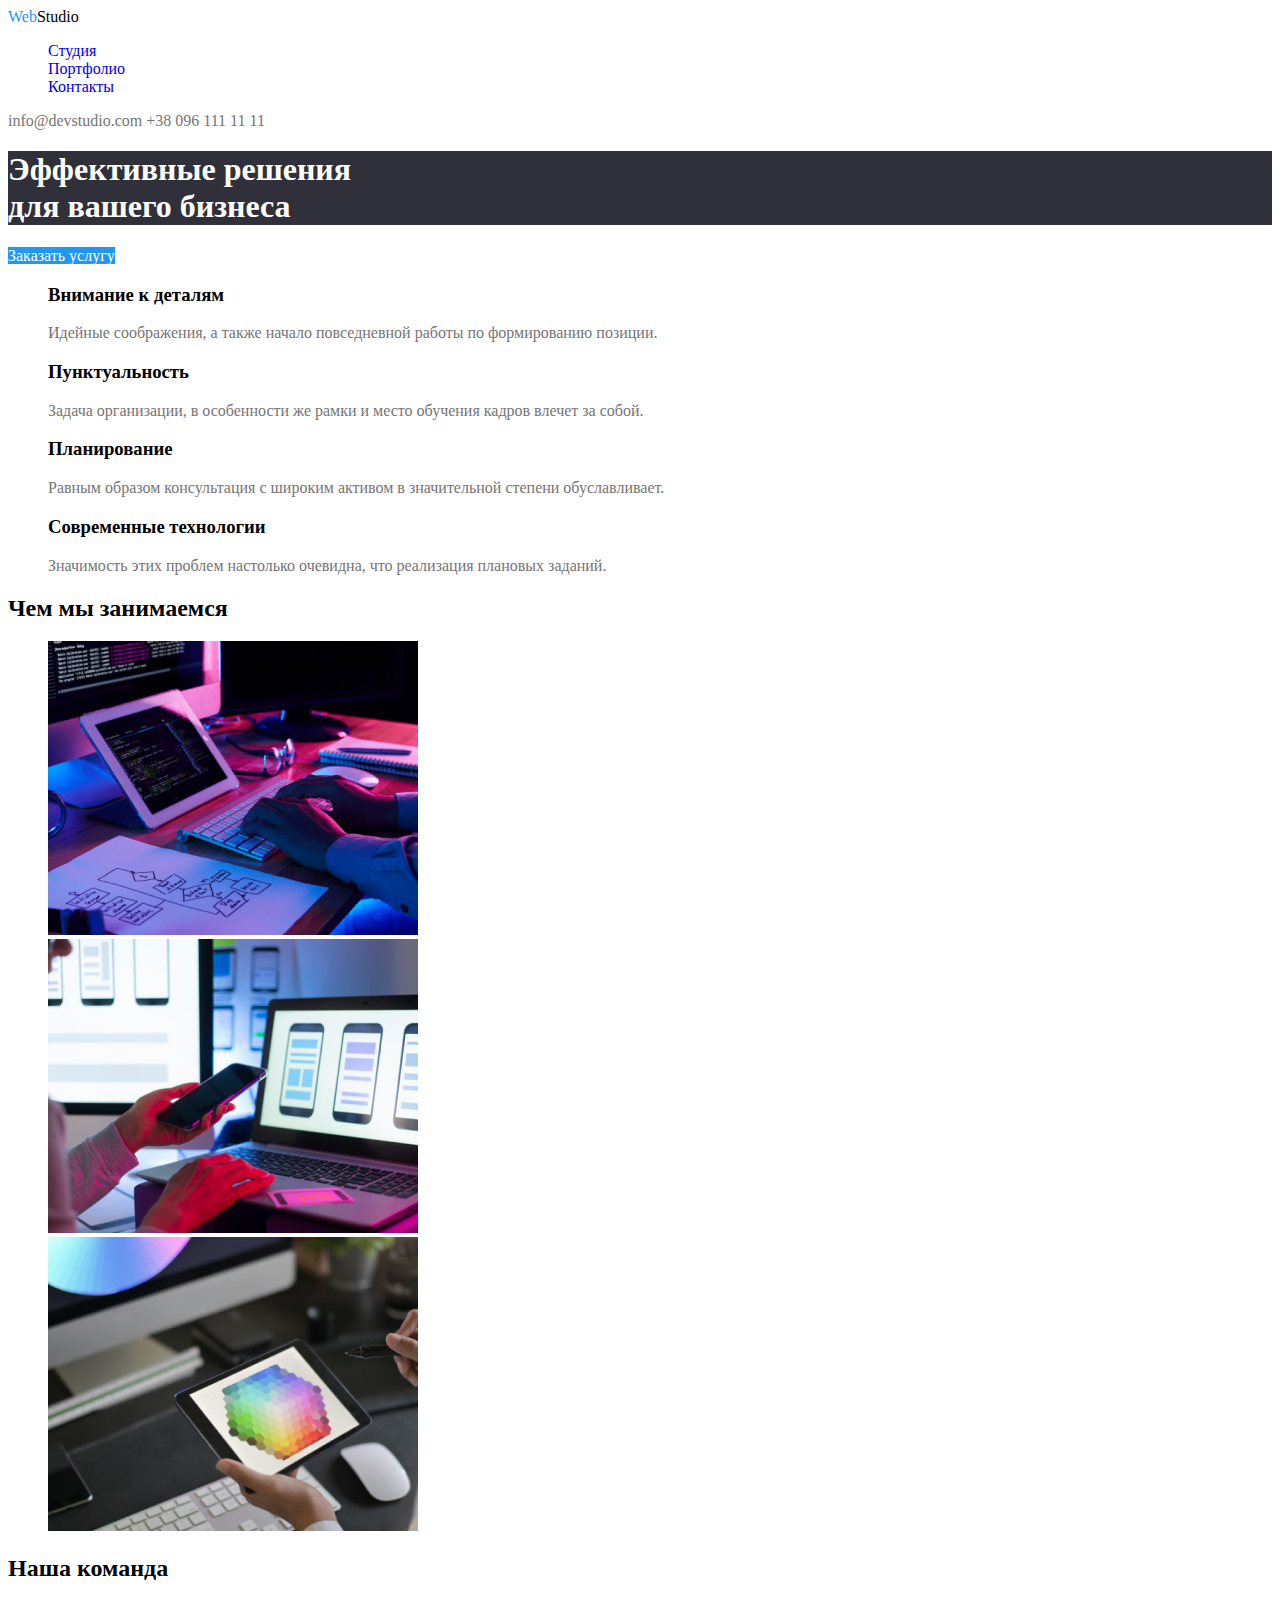
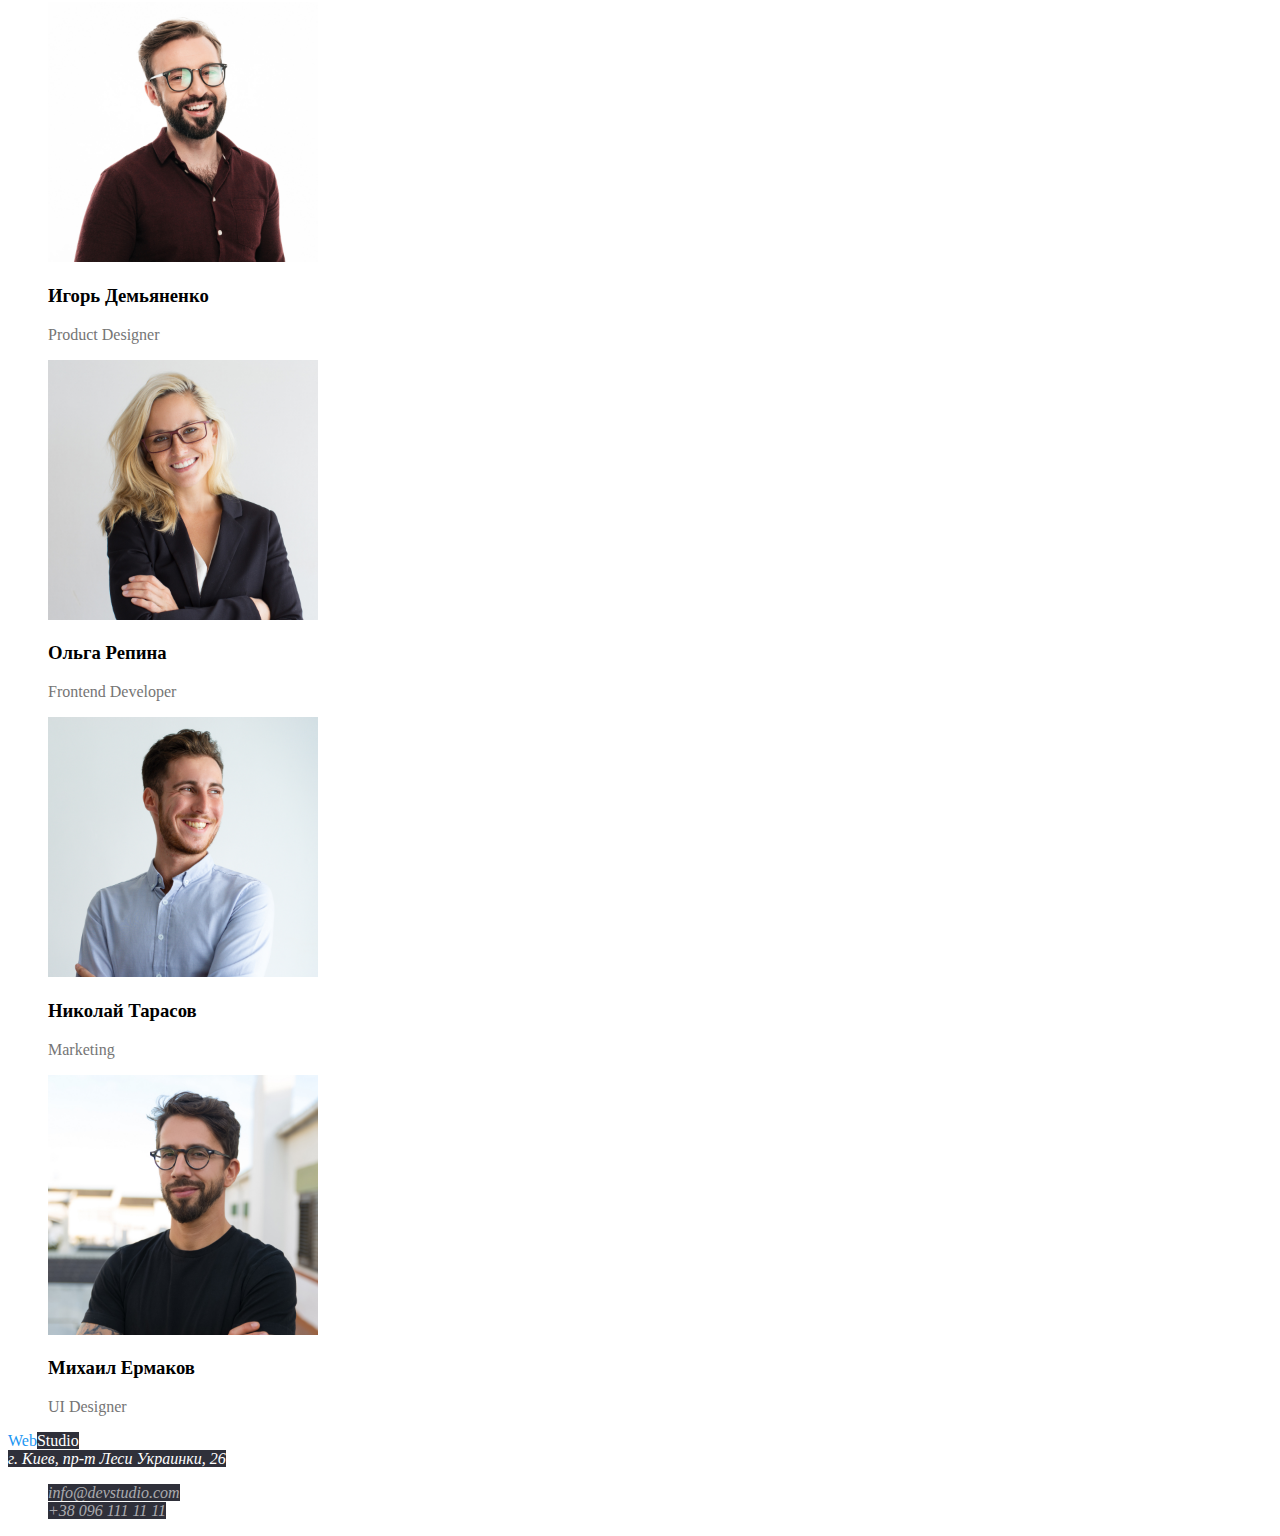
==== commit 65dcd3e9: "Добавлена разметка портфолио" ====
--- a/index.html
+++ b/index.html
@@ -17,9 +17,9 @@
   <a class="logo" href="index.html" lang="en"> <span class="accent">Web</span>Studio</a>
 <!-- Постраничная навигация -->
   <ul class="site-nav list">
-   <li><a href="/" class="link"  target="_blank" rel="noreferrer noopener" title="Студия">Студия</a></li>
-   <li><a href="./portfolio.html" class="link"  target="_blank" rel="noreferrer noopener" title="Портфолио">Портфолио</a></li>
-   <li><a href="/" class="link"  target="_blank" rel="noreferrer noopener" title="Контакты">Контакты</a></li>
+   <li><a href="/" class="link" title="Студия">Студия</a></li>
+   <li><a href="./portfolio.html" class="link" title="Портфолио">Портфолио</a></li>
+   <li><a href="/" class="link" title="Контакты">Контакты</a></li>
   </ul>
 </nav>
 <!-- Контакты -->
--- a/css/styles.css
+++ b/css/styles.css
@@ -6,8 +6,8 @@
 color: #FFFFFF; - текст героя, главный бэк 
 color: #2F303A; - бэк героя
 color: rgba(255, 255, 255, 0.6); -контакты футер */
-
-body {
+color: #f5f4fa;
+- бэк неактивной кнопки фильтра в портфолио body {
   background-color: var(--primary-background-color);
   color: var(--primary-text-color);
 }
@@ -24,6 +24,7 @@
   --primary-background-color: #ffffff;
   --secondary-background-color: #2f303a;
   --footer-text-color: rgba(255, 255, 255, 0.6);
+  --background-button: #f5f4fa;
 }
 
 .visually-hidden {
@@ -59,6 +60,9 @@
 }
 .site-nav .link:hover,
 .site-nav .link:focus {
+  color: var(--accent-color);
+}
+.site-nav .link.current {
   color: var(--accent-color);
 }
 
@@ -126,3 +130,26 @@
   color: var(--footer-text-color);
   text-decoration: none;
 }
+
+/* ПОРТФОЛИО */
+
+/* Фильтр */
+.filter-btn {
+  background-color: var(--background-button);
+}
+.filter-btn:hover,
+.filter-btn:focus,
+.filter-btn:active {
+  background-color: var(--accent-color);
+  color: var(--primary-background-color);
+}
+/* Карточки */
+.cards-text {
+  color: var(--secondary-text-color);
+}
+.cards-about {
+  background-color: var(--accent-color);
+  color: var(--primary-background-color);
+}
+.cards-title {
+}
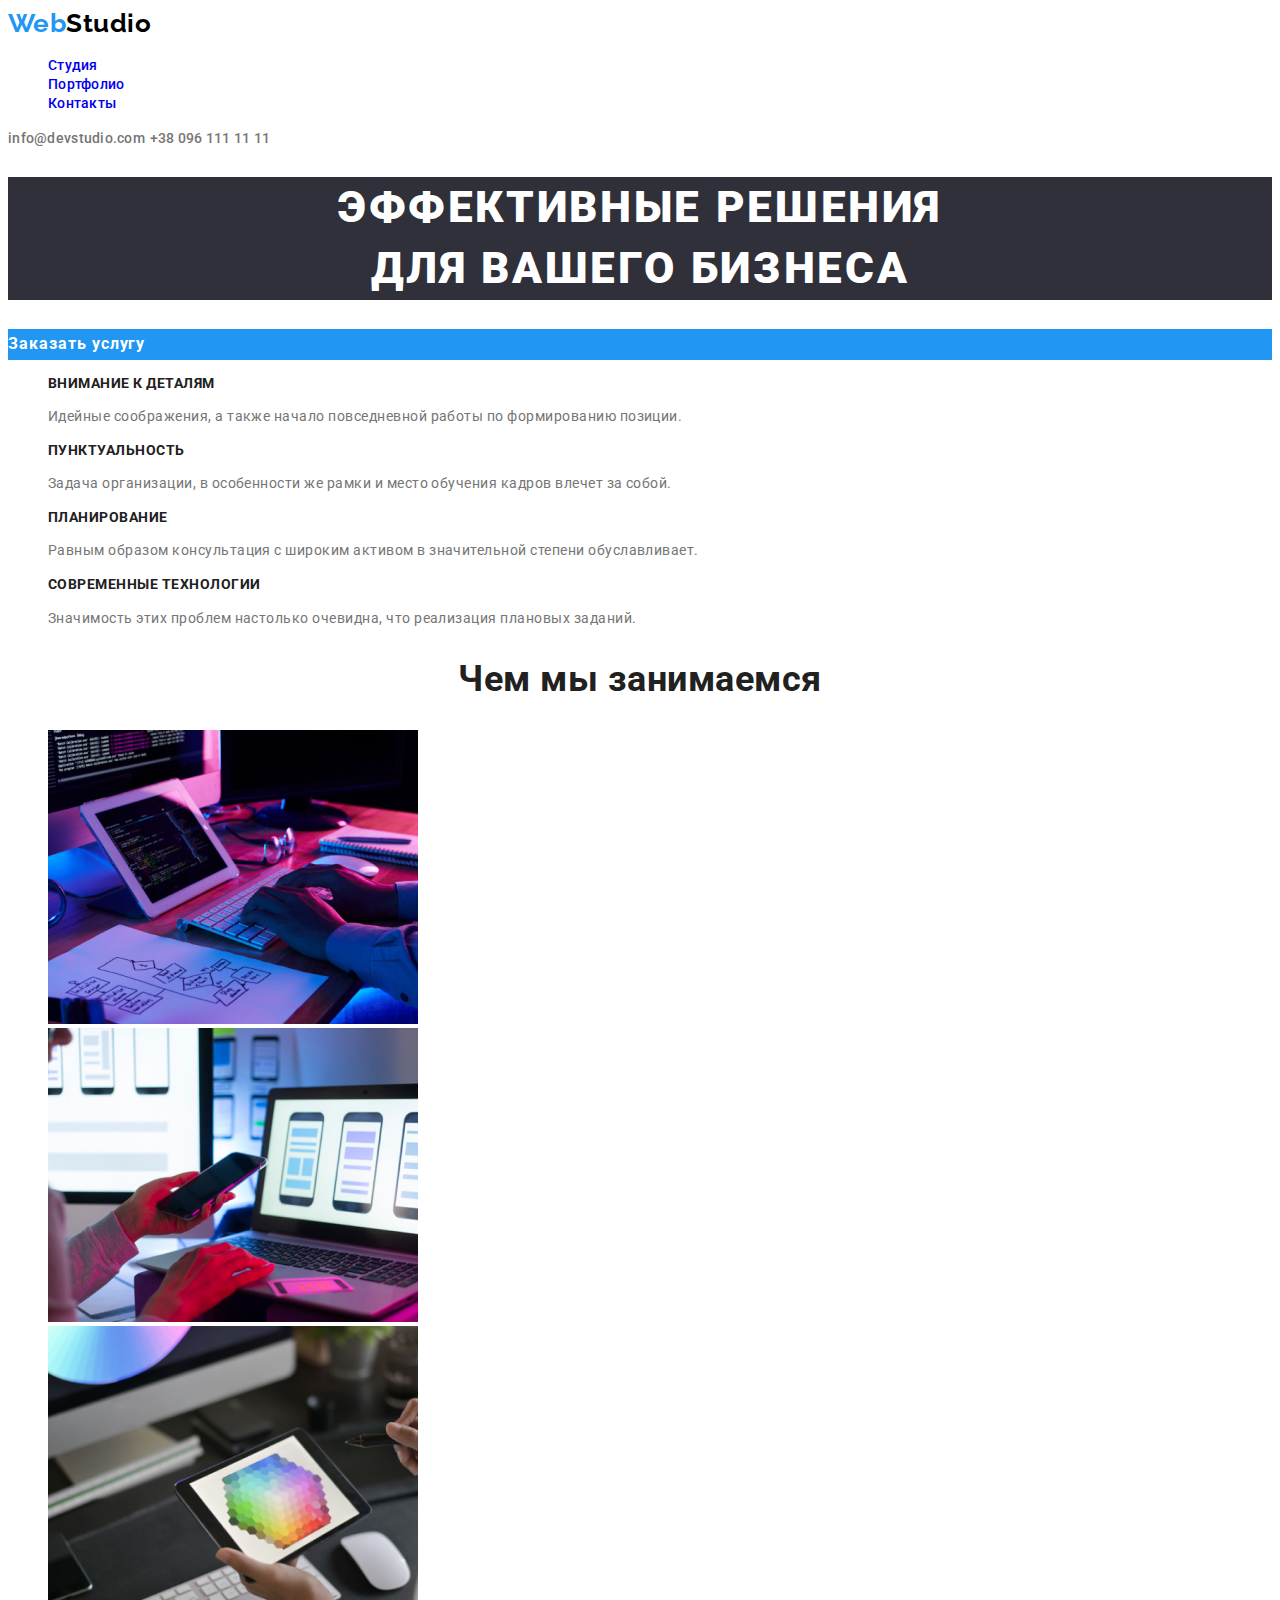
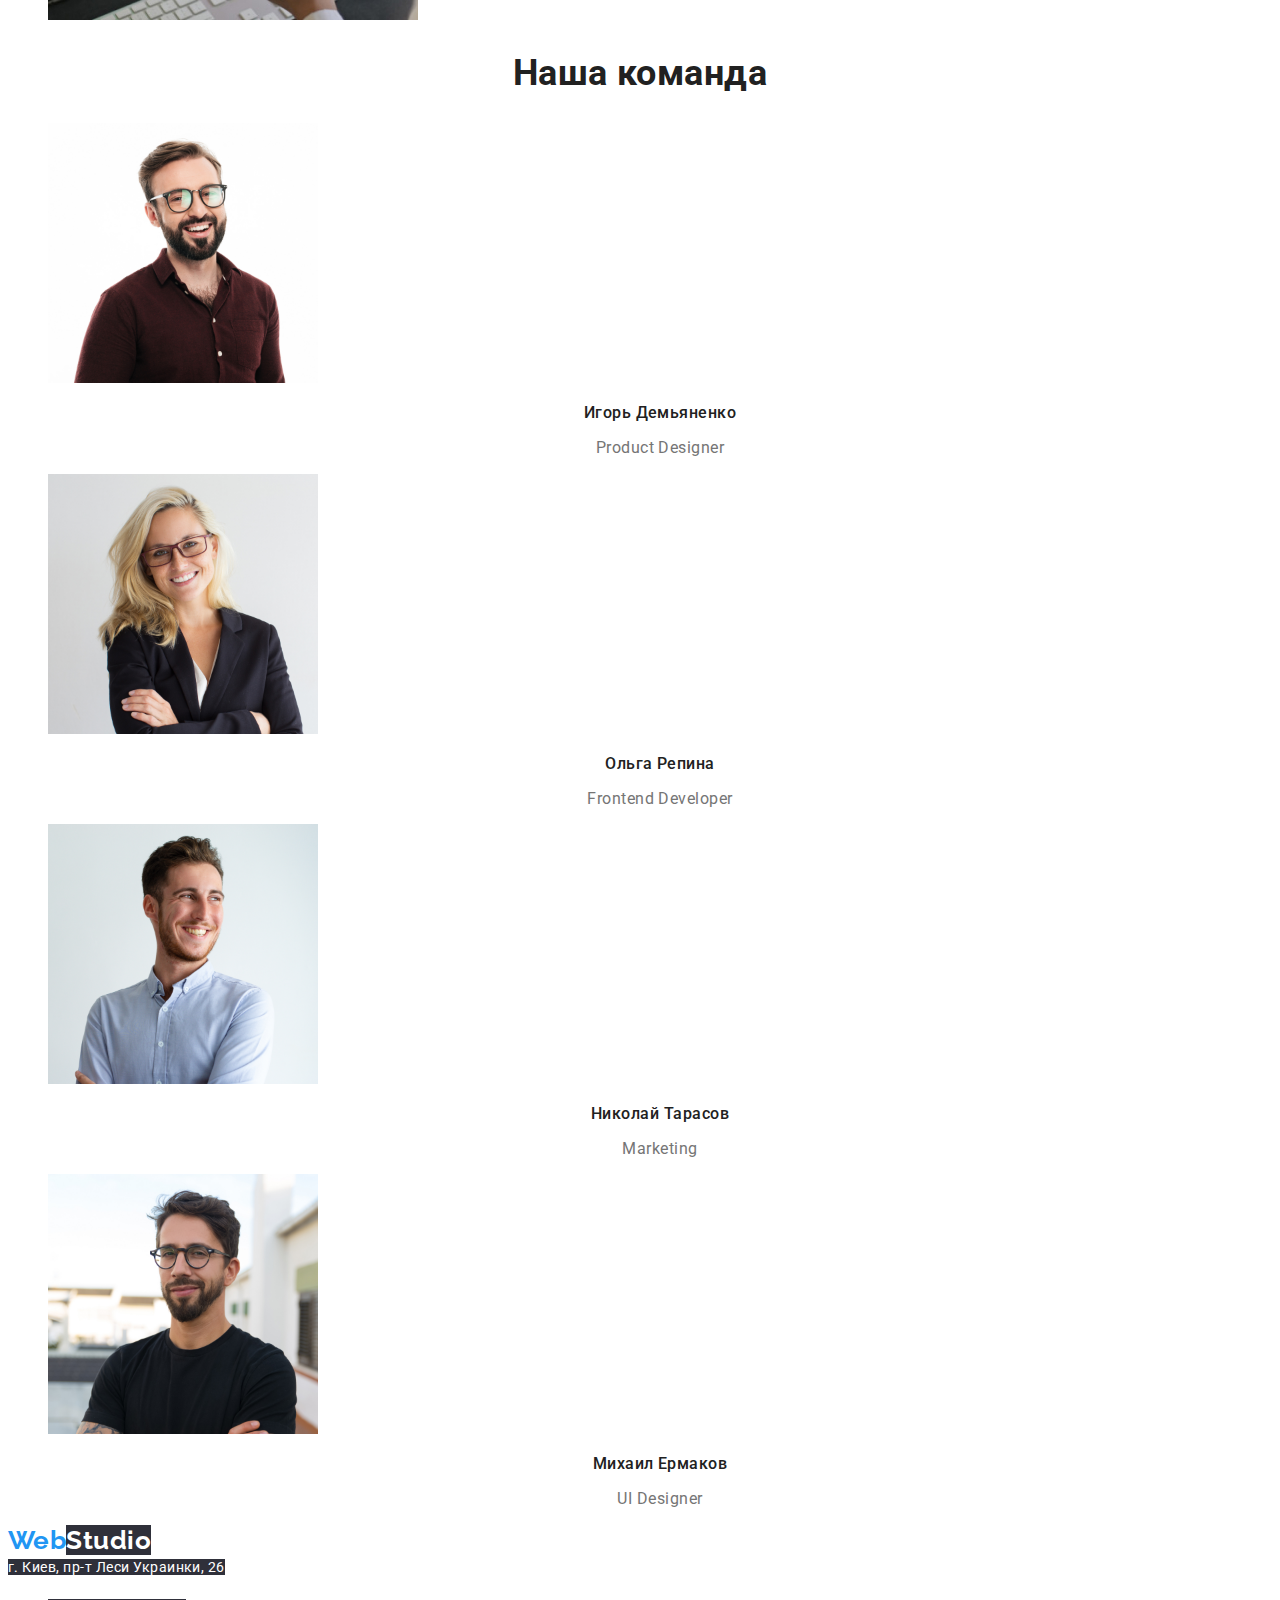
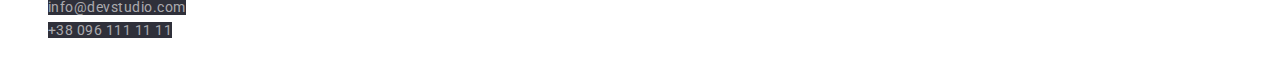
==== commit adff0fe2: "оформление текста" ====
--- a/index.html
+++ b/index.html
@@ -4,9 +4,9 @@
     <meta charset="UTF-8">
     <meta name="viewport" content="width=device-width, initial-scale=1.0">
     <title>Студия</title>
+    <link rel="preconnect" href="https://fonts.gstatic.com">
+    <link href="https://fonts.googleapis.com/css2?family=Raleway:wght@700&family=Roboto:wght@400;500;700&display=swap" rel="stylesheet">
     <link rel="stylesheet" href="./css/styles.css">
-    <link rel="preconnect" href="https://fonts.gstatic.com">
-<link href="https://fonts.googleapis.com/css2?family=Raleway:wght@700&family=Roboto:wght@400;500;700&display=swap" rel="stylesheet">
 </head>
 
 <body>
@@ -37,30 +37,34 @@
 
 <!-- Особенности -->
   <section class="section ">
-    <h2 class="section-title visually-hidden">Особенности</h2> 
-  <ul class="features-list list">
-    <li> 
-      <h3 class="title">Внимание к деталям</h3>
-      <p class="text">Идейные соображения, а также начало повседневной работы по формированию позиции.</p></li>
-    <li>
-      <h3 class="title">Пунктуальность</h3>
-      <p class="text">Задача организации, в особенности же рамки и место обучения кадров влечет за собой.</p></li>
-    <li>
-      <h3 class="title">Планирование</h3>
-      <p class="text">Равным образом консультация с широким активом в значительной степени обуславливает.</p></li>
-    <li>
-      <h3 class="title">Современные технологии</h3>
-      <p class="text">Значимость этих проблем настолько очевидна, что реализация плановых заданий.</p></li>
-  </ul>
+    <h2 class="section-title visually-hidden">Особенности</h2>
+    <ul class="features-list list">
+      <li>
+        <h3 class="features-title">Внимание к деталям</h3>
+        <p class="features-text">Идейные соображения, а также начало повседневной работы по формированию позиции.</p>
+      </li>
+      <li>
+        <h3 class="features-title">Пунктуальность</h3>
+        <p class="features-text">Задача организации, в особенности же рамки и место обучения кадров влечет за собой.</p>
+      </li>
+      <li>
+        <h3 class="features-title">Планирование</h3>
+        <p class="features-text">Равным образом консультация с широким активом в значительной степени обуславливает.</p>
+      </li>
+      <li>
+        <h3 class="features-title">Современные технологии</h3>
+        <p class="features-text">Значимость этих проблем настолько очевидна, что реализация плановых заданий.</p>
+      </li>
+    </ul>
   </section>
 
 <!-- Чем мы занимаемся --> 
   <section class="section">
   <h2 class="wwd-title">Чем мы занимаемся</h2>
   <ul class="section-list list">
-    <li><a href="/" target="_blank" rel="noreferrer noopener" title="Разметка"><img class="section-img" src="./images/what-we-do/1.jpg" alt="создание разметки сайта" width="370" height="294"></a></li>
-    <li><a href="/" target="_blank" rel="noreferrer noopener" title="Адаптация"><img class="section-img" src="./images/what-we-do/2.jpg" alt="адаптация под разные типы устройств" width="370" height="294"></a></li>
-    <li><a href="/" target="_blank" rel="noreferrer noopener" title="Дизайн"><img class="section-img" src="./images/what-we-do/3.jpg" alt="создание дизайна" width="370" height="294"></a></li>
+    <li><a href="/" target="_blank" rel="noreferrer noopener" title="Разметка"><img class="wwd-img" src="./images/what-we-do/1.jpg" alt="создание разметки сайта" width="370" height="294"></a></li>
+    <li><a href="/" target="_blank" rel="noreferrer noopener" title="Адаптация"><img class="wwd-img" src="./images/what-we-do/2.jpg" alt="адаптация под разные типы устройств" width="370" height="294"></a></li>
+    <li><a href="/" target="_blank" rel="noreferrer noopener" title="Дизайн"><img class="wwd-img" src="./images/what-we-do/3.jpg" alt="создание дизайна" width="370" height="294"></a></li>
   </ul>
   </section>
 
@@ -71,22 +75,22 @@
     <li>
       <a href="/" target="_blank" rel="noreferrer noopener" title="Игорь Демьяненко"> <img class="section-img" src="./images/team/1.jpg" alt="Мужчина с бородой в очках улыбается" width="270" height="260"></a>
        <h3 class="team-subtitle"> Игорь Демьяненко </h3>
-       <p class="text" lang="en">Product Designer</p>
+       <p class="team-text" lang="en">Product Designer</p>
     </li>
     <li>
        <a href="/" target="_blank" rel="noreferrer noopener" title="Ольга Репина"><img class="section-img" src="./images/team/2.jpg" alt="Блондинка в очках улыбается" width="270" height="260"></a>
        <h3 class="team-subtitle"> Ольга Репина </h3>
-       <p class="text" lang="en">Frontend Developer</p>
+       <p class="team-text" lang="en">Frontend Developer</p>
     </li>
     <li>
       <a href="/" target="_blank" rel="noreferrer noopener" title="Николай Тарасов"><img class="section-img" src="./images/team/3.jpg" alt="Мужчина в светлой рубашке смотрит налево" width="270" height="260"></a>
        <h3 class="team-subtitle"> Николай Тарасов </h3>
-       <p class="text" lang="en">Marketing</p>
+       <p class="team-text" lang="en">Marketing</p>
     </li>
     <li>
        <a href="/" target="_blank" rel="noreferrer noopener" title="Михаил Ермаков"><img class="section-img" src="./images/team/4.jpg" alt="Мужчина в очках и чёрной футболке улыбается" width="270" height="260"></a>
        <h3 class="team-subtitle"> Михаил Ермаков </h3>
-       <p class="text" lang="en">UI Designer</p>
+       <p class="team-text" lang="en">UI Designer</p>
     </li>
   </ul>
   </section>
@@ -98,7 +102,7 @@
   <a class="logo" href="index.html" lang="en"> <span class="accent">Web</span><span class="studio">Studio</span></a>
 <!-- Адрес -->
   <address class="address">
-   <a class="address-link map" href="https://www.google.com.ua/maps/search/%D0%B3.+%D0%9A%D0%B8%D0%B5%D0%B2,+%D0%BF%D1%80-%D1%82+%D0%9B%D0%B5%D1%81%D0%B8+%D0%A3%D0%BA%D1%80%D0%B0%D0%B8%D0%BD%D0%BA%D0%B8,+26/@50.4729187,30.4184096,12z/data=!3m1!4b1?hl=ru"
+   <a class="address-link" href="https://www.google.com.ua/maps/search/%D0%B3.+%D0%9A%D0%B8%D0%B5%D0%B2,+%D0%BF%D1%80-%D1%82+%D0%9B%D0%B5%D1%81%D0%B8+%D0%A3%D0%BA%D1%80%D0%B0%D0%B8%D0%BD%D0%BA%D0%B8,+26/@50.4729187,30.4184096,12z/data=!3m1!4b1?hl=ru"
     target="_blank" rel="noopener noreferrer" title="Адрес">г. Киев, пр-т Леси Украинки, 26</a>
 <!-- Contacts -->
    <ul class="contacts-list list">
--- a/css/styles.css
+++ b/css/styles.css
@@ -5,16 +5,8 @@
 color: #757575; - текст контакты,текст секций - вторичный цвет текста
 color: #FFFFFF; - текст героя, главный бэк 
 color: #2F303A; - бэк героя
-color: rgba(255, 255, 255, 0.6); -контакты футер */
-color: #f5f4fa;
-- бэк неактивной кнопки фильтра в портфолио body {
-  background-color: var(--primary-background-color);
-  color: var(--primary-text-color);
-}
-
-.list {
-  list-style: none;
-}
+color: rgba(255, 255, 255, 0.6); -контакты футер
+color: #f5f4fa; - бэк неактивной кнопки фильтра в портфолио */
 
 :root {
   --accent-color: #2196f3;
@@ -25,6 +17,19 @@
   --secondary-background-color: #2f303a;
   --footer-text-color: rgba(255, 255, 255, 0.6);
   --background-button: #f5f4fa;
+}
+
+body {
+  font-family: Roboto, sans-serif;
+  font-style: normal;
+  letter-spacing: 0.03em;
+
+  background-color: var(--primary-background-color);
+  color: var(--primary-text-color);
+}
+
+.list {
+  list-style: none;
 }
 
 .visually-hidden {
@@ -44,6 +49,11 @@
 
 /* Логотип-1 */
 .logo {
+  font-family: Raleway, sans-serif;
+  font-weight: bold;
+  font-size: 26px;
+  line-height: 1.2;
+
   color: var(--logo-text-color);
   text-decoration: none;
 }
@@ -56,6 +66,12 @@
   color: var(--primary-text-color);
 }
 .link {
+  font-family: Roboto, sans-serif;
+  font-weight: 500;
+  font-size: 14px;
+  line-height: 1.1;
+  letter-spacing: 0.02em;
+
   text-decoration: none;
 }
 .site-nav .link:hover,
@@ -68,6 +84,12 @@
 
 /* Контакты */
 .contact {
+  font-family: Roboto, sans-serif;
+  font-weight: 500;
+  font-size: 14px;
+  line-height: 1.1;
+  letter-spacing: 0.02em;
+
   color: var(--secondary-text-color);
   text-decoration: none;
 }
@@ -80,22 +102,75 @@
 
 /* Герой */
 .hero-title {
+  font-family: Roboto, sans-serif;
+  font-weight: 900;
+  font-size: 44px;
+  line-height: 1.4;
+  text-align: center;
+  letter-spacing: 0.06em;
+  text-transform: uppercase;
+
   /* временный бэк */
   background-color: var(--secondary-background-color);
   color: var(--primary-background-color);
 }
 
 .hero-btn {
+  font-family: Roboto, sans-serif;
+  font-weight: bold;
+  font-size: 16px;
+  line-height: 1.9;
+  display: flex;
+  align-items: center;
+  text-align: center;
+  letter-spacing: 0.06em;
+
   background-color: var(--accent-color);
   color: var(--primary-background-color);
   text-decoration: none;
 }
 
 /* Секции */
-.features-list .text {
-  color: var(--secondary-text-color);
-}
-.team-list .text {
+.features-title {
+  font-family: Roboto, sans-serif;
+  font-weight: bold;
+  font-size: 14px;
+  line-height: 1.1;
+  text-transform: uppercase;
+}
+
+.features-text {
+  font-family: Roboto, sans-serif;
+  font-weight: normal;
+  font-size: 14px;
+  line-height: 1.7;
+  color: var(--secondary-text-color);
+}
+
+.wwd-title,
+.team-title {
+  font-family: Roboto, sans-serif;
+  font-weight: bold;
+  font-size: 36px;
+  line-height: 1.1;
+  text-align: center;
+}
+
+.team-subtitle {
+  font-family: Roboto, sans-serif;
+  font-weight: 500;
+  font-size: 16px;
+  line-height: 1.2;
+  text-align: center;
+}
+
+.team-text {
+  font-family: Roboto, sans-serif;
+  font-weight: normal;
+  font-size: 16px;
+  line-height: 1.2;
+  text-align: center;
+
   color: var(--secondary-text-color);
 }
 
@@ -108,23 +183,25 @@
 }
 /* Адресс */
 .address-link {
+  font-family: Roboto, sans-serif;
+  font-style: normal;
+  font-weight: normal;
+  font-size: 14px;
+  line-height: 1.7;
+
   /* Временный бэк */
   background-color: var(--secondary-background-color);
   color: var(--primary-background-color);
   text-decoration: none;
 }
 
-.address-link.map {
-  /* Временный бэк */
-  background-color: var(--secondary-background-color);
-  color: var(--primary-background-color);
-  text-decoration: none;
-}
-
-/* Contacts */
-.contacts-list {
-}
 .contacts-link {
+  -family: Roboto, sans-serif;
+  font-style: normal;
+  font-weight: normal;
+  font-size: 14px;
+  line-height: 1.7;
+
   /* Временный бэк */
   background-color: var(--secondary-background-color);
   color: var(--footer-text-color);
@@ -135,6 +212,12 @@
 
 /* Фильтр */
 .filter-btn {
+  font-family: Roboto, sans-serif;
+  font-weight: 500;
+  font-size: 16px;
+  line-height: 1.6;
+  text-align: center;
+
   background-color: var(--background-button);
 }
 .filter-btn:hover,
@@ -144,12 +227,27 @@
   color: var(--primary-background-color);
 }
 /* Карточки */
+.cards-title {
+  font-family: Roboto, sans-serif;
+  font-weight: bold;
+  font-size: 18px;
+  line-height: 2;
+  letter-spacing: 0.06em;
+}
 .cards-text {
+  font-family: Roboto, sans-serif;
+  font-weight: normal;
+  font-size: 16px;
+  line-height: 1.9;
+
   color: var(--secondary-text-color);
 }
 .cards-about {
+  font-family: Roboto, sans-serif;
+  font-weight: normal;
+  font-size: 18px;
+  line-height: 1.55;
+
   background-color: var(--accent-color);
   color: var(--primary-background-color);
 }
-.cards-title {
-}
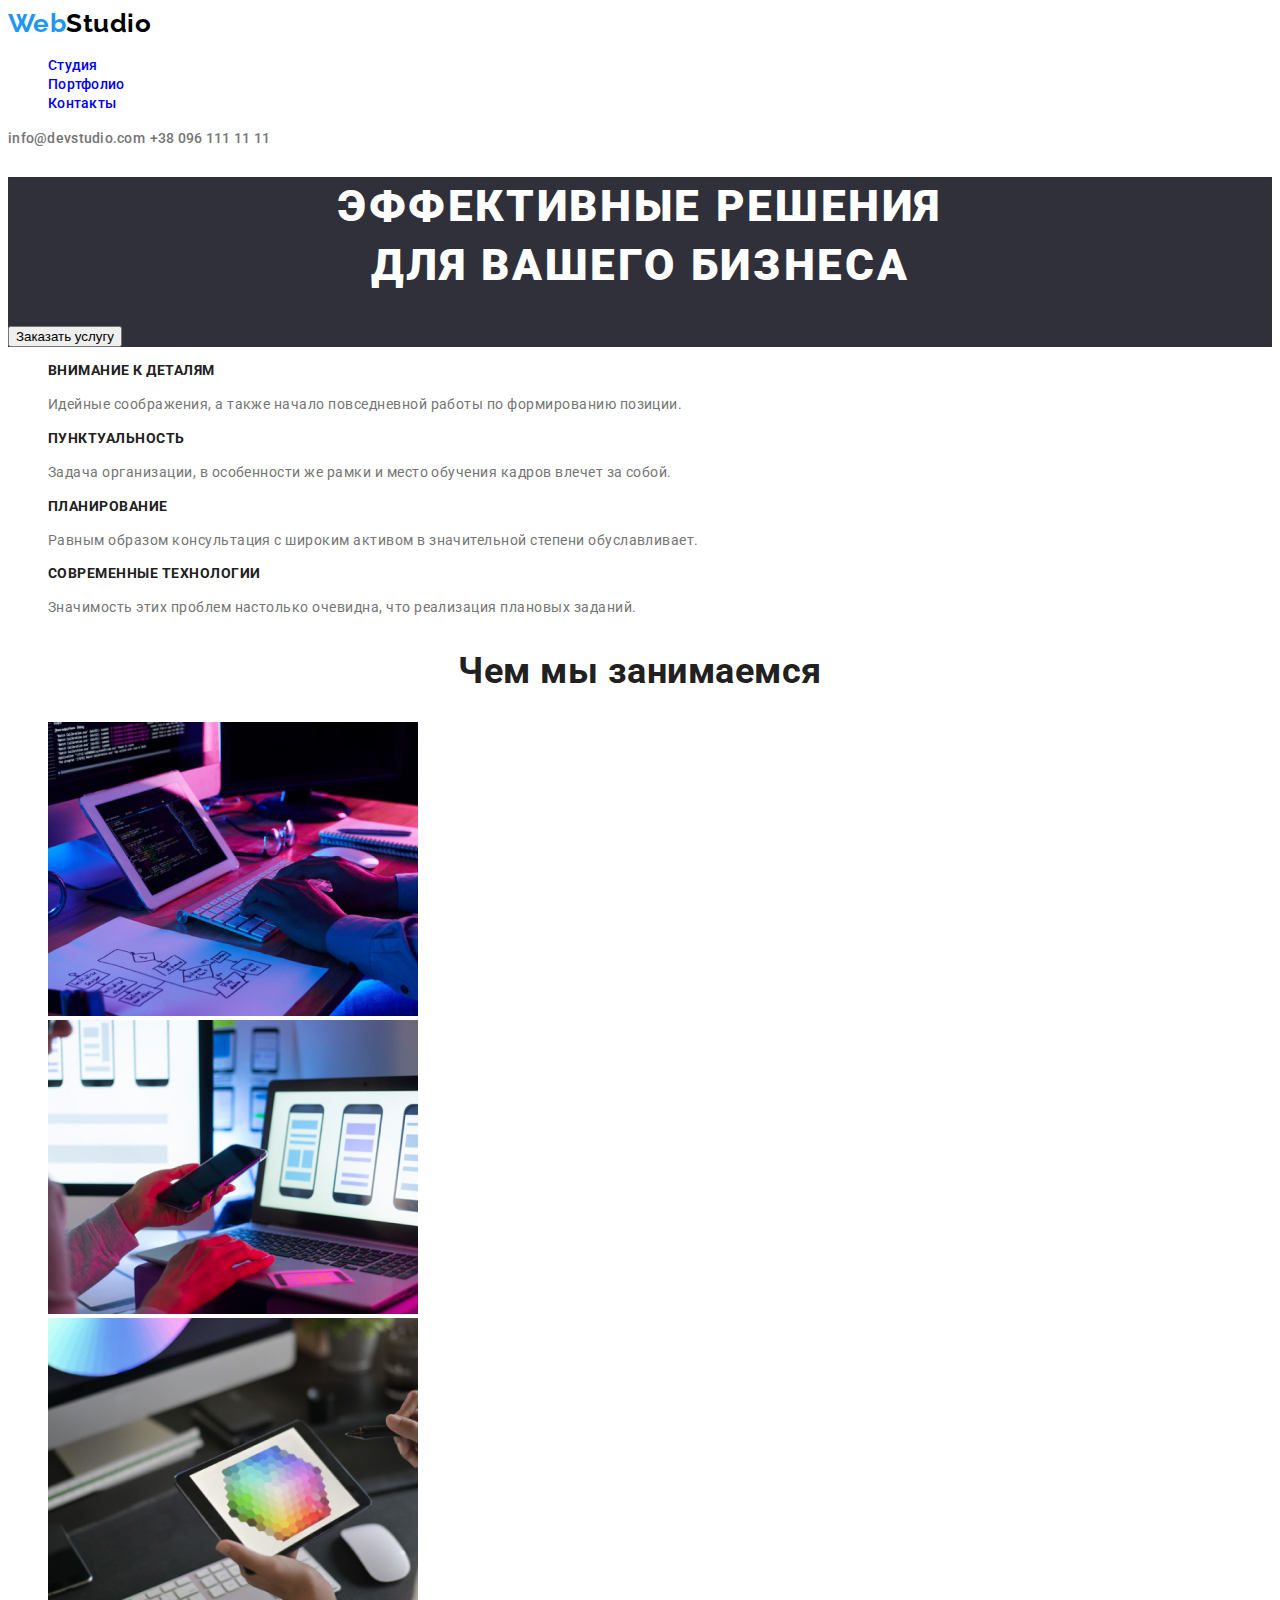
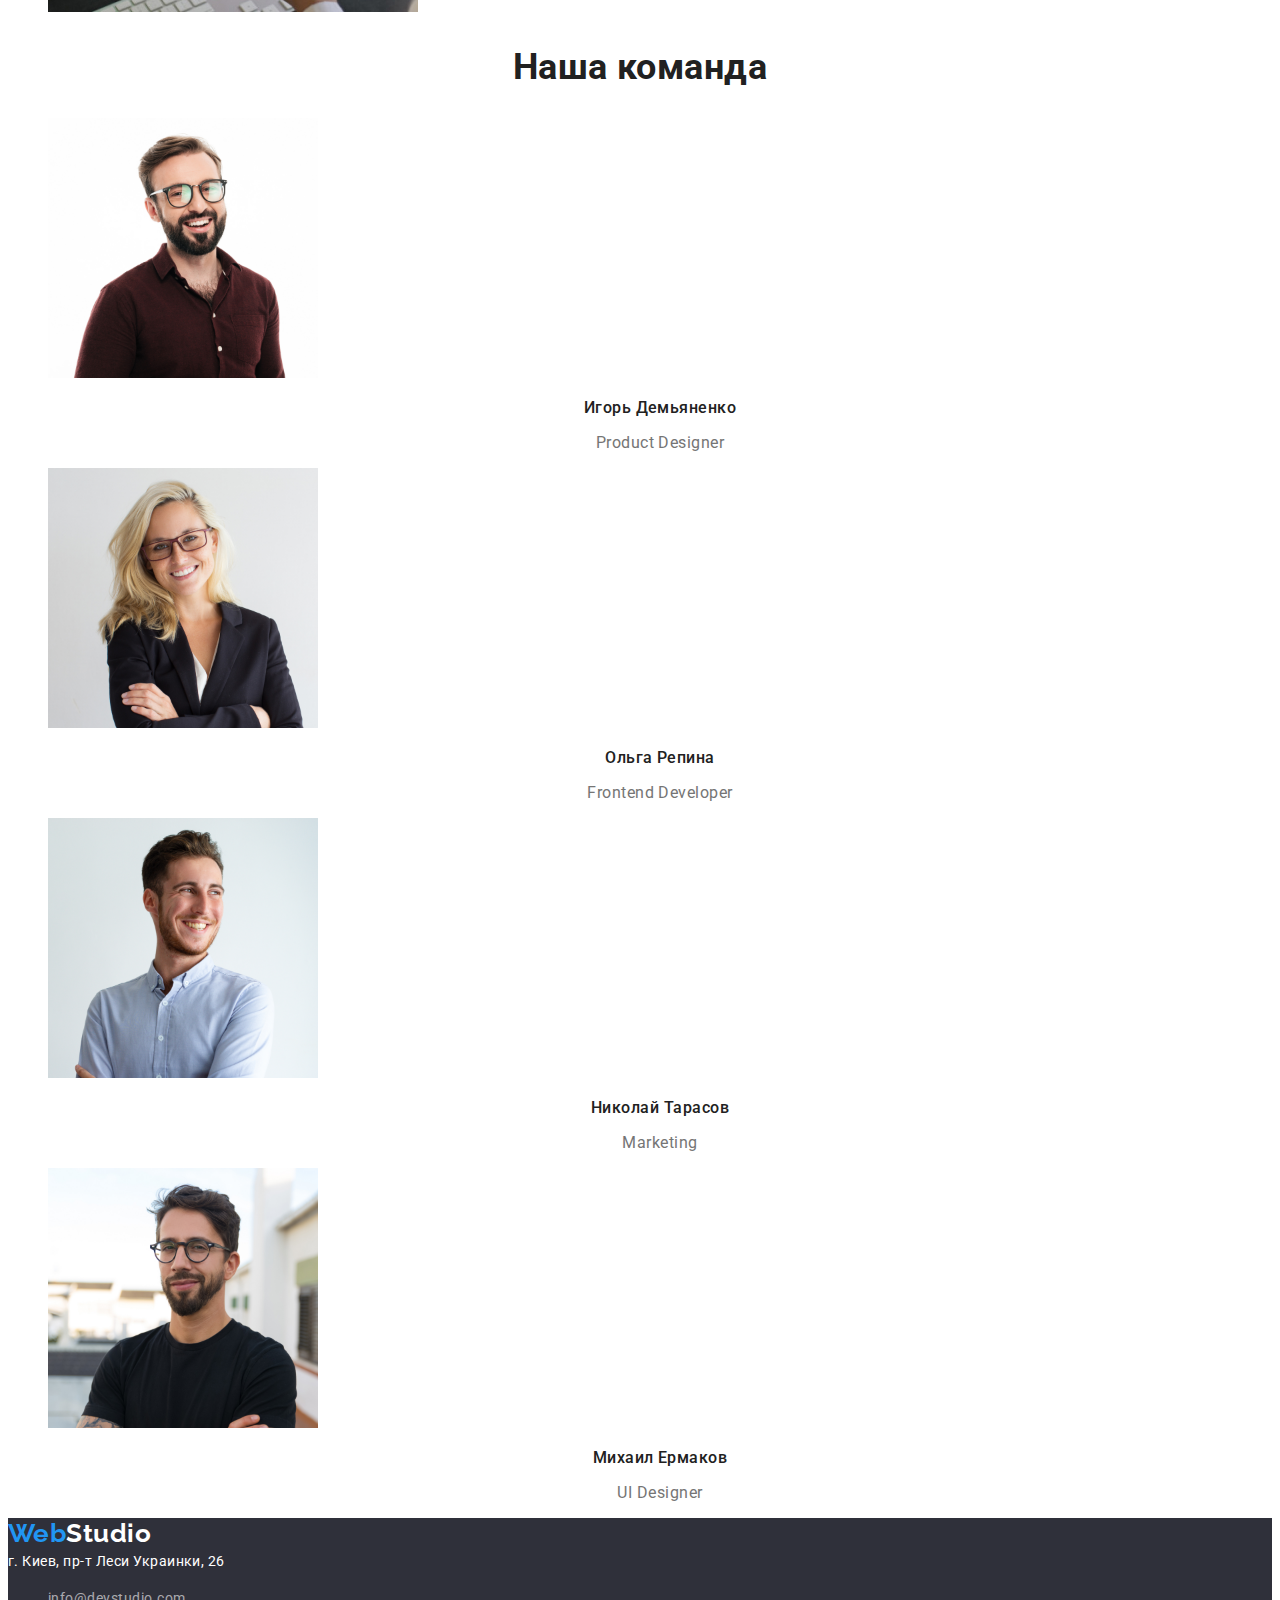
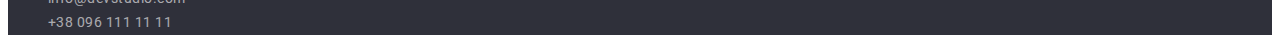
==== commit f8d04891: "Финальные правки" ====
--- a/index.html
+++ b/index.html
@@ -32,7 +32,7 @@
 <!-- Герой -->
   <section class="hero">
    <h1 class="hero-title">Эффективные решения<br> для вашего бизнеса</h1>
-   <a class="hero-btn" href="/" target="_blank" rel="noreferrer noopener" title="Заказать услугу">Заказать услугу</a>
+   <button type="hero-btn">Заказать услугу</a>
   </section>
 
 <!-- Особенности -->
--- a/css/styles.css
+++ b/css/styles.css
@@ -21,7 +21,6 @@
 
 body {
   font-family: Roboto, sans-serif;
-  font-style: normal;
   letter-spacing: 0.03em;
 
   background-color: var(--primary-background-color);
@@ -62,36 +61,29 @@
 }
 
 /* Постраничная навигация */
+.link,
+.contact {
+  font-weight: 500;
+  font-size: 14px;
+  line-height: 1.14;
+  letter-spacing: 0.02em;
+
+  text-decoration: none;
+}
+.site-nav .link:hover,
+.site-nav .link:focus {
+  color: var(--accent-color);
+}
 .link:visited {
   color: var(--primary-text-color);
 }
-.link {
-  font-family: Roboto, sans-serif;
-  font-weight: 500;
-  font-size: 14px;
-  line-height: 1.1;
-  letter-spacing: 0.02em;
-
-  text-decoration: none;
-}
-.site-nav .link:hover,
-.site-nav .link:focus {
-  color: var(--accent-color);
-}
 .site-nav .link.current {
   color: var(--accent-color);
 }
 
 /* Контакты */
 .contact {
-  font-family: Roboto, sans-serif;
-  font-weight: 500;
-  font-size: 14px;
-  line-height: 1.1;
-  letter-spacing: 0.02em;
-
-  color: var(--secondary-text-color);
-  text-decoration: none;
+  color: var(--secondary-text-color);
 }
 .contact:hover,
 .contact:focus {
@@ -99,76 +91,69 @@
 }
 
 /* MAIN */
-
+.hero {
+  background-color: var(--secondary-background-color);
+}
 /* Герой */
 .hero-title {
-  font-family: Roboto, sans-serif;
   font-weight: 900;
   font-size: 44px;
-  line-height: 1.4;
+  line-height: 1.36;
   text-align: center;
   letter-spacing: 0.06em;
   text-transform: uppercase;
 
-  /* временный бэк */
-  background-color: var(--secondary-background-color);
   color: var(--primary-background-color);
 }
 
 .hero-btn {
-  font-family: Roboto, sans-serif;
-  font-weight: bold;
-  font-size: 16px;
-  line-height: 1.9;
-  display: flex;
-  align-items: center;
+  font-weight: bold;
+  font-size: 16px;
+  line-height: 1.88;
   text-align: center;
   letter-spacing: 0.06em;
 
   background-color: var(--accent-color);
   color: var(--primary-background-color);
-  text-decoration: none;
 }
 
 /* Секции */
+
+/* Особенности */
 .features-title {
-  font-family: Roboto, sans-serif;
-  font-weight: bold;
-  font-size: 14px;
-  line-height: 1.1;
+  font-weight: bold;
+  font-size: 14px;
+  line-height: 1.14;
   text-transform: uppercase;
 }
 
 .features-text {
-  font-family: Roboto, sans-serif;
-  font-weight: normal;
-  font-size: 14px;
-  line-height: 1.7;
-  color: var(--secondary-text-color);
-}
-
+  font-size: 14px;
+  line-height: 1.71;
+  color: var(--secondary-text-color);
+}
+
+/* Чем мы занимаемся */
 .wwd-title,
 .team-title {
-  font-family: Roboto, sans-serif;
   font-weight: bold;
   font-size: 36px;
-  line-height: 1.1;
-  text-align: center;
-}
+  line-height: 1.17;
+  text-align: center;
+}
+
+/* Team */
 
 .team-subtitle {
-  font-family: Roboto, sans-serif;
   font-weight: 500;
   font-size: 16px;
-  line-height: 1.2;
+  line-height: 1.19;
   text-align: center;
 }
 
 .team-text {
-  font-family: Roboto, sans-serif;
-  font-weight: normal;
-  font-size: 16px;
-  line-height: 1.2;
+  font-size: 16px;
+  line-height: 1.19;
   text-align: center;
 
   color: var(--secondary-text-color);
@@ -176,19 +161,21 @@
 
 /* FOOTER */
 /* Логотип-2 */
+.page-footer {
+  background-color: var(--secondary-background-color);
+}
+
 .studio {
-  /* временный бэк */
-  background-color: var(--secondary-background-color);
   color: var(--primary-background-color);
 }
 /* Адресс */
+.address {
+  font-style: normal;
+  font-size: 14px;
+  line-height: 1.7;
+}
+
 .address-link {
-  font-family: Roboto, sans-serif;
-  font-style: normal;
-  font-weight: normal;
-  font-size: 14px;
-  line-height: 1.7;
-
   /* Временный бэк */
   background-color: var(--secondary-background-color);
   color: var(--primary-background-color);
@@ -196,27 +183,27 @@
 }
 
 .contacts-link {
-  -family: Roboto, sans-serif;
-  font-style: normal;
-  font-weight: normal;
-  font-size: 14px;
-  line-height: 1.7;
-
   /* Временный бэк */
   background-color: var(--secondary-background-color);
   color: var(--footer-text-color);
   text-decoration: none;
 }
+
+/*  */ /*  */ /*  */ /*  */ /*  */ /*  */ /*  */ /*  */ /*  */ /*  */ /*  */
+/*  */ /*  */ /*  */ /*  */ /*  */ /*  */ /*  */ /*  */ /*  */ /*  */ /*  */
+/*  */ /*  */ /*  */ /*  */ /*  */ /*  */ /*  */ /*  */ /*  */ /*  */ /*  */
+/*  */ /*  */ /*  */ /*  */ /*  */ /*  */ /*  */ /*  */ /*  */ /*  */ /*  */
+/*  */ /*  */ /*  */ /*  */ /*  */ /*  */ /*  */ /*  */ /*  */ /*  */ /*  */
 
 /* ПОРТФОЛИО */
 
 /* Фильтр */
 .filter-btn {
-  font-family: Roboto, sans-serif;
+  font-family: inherit;
+  font-style: inherit;
   font-weight: 500;
   font-size: 16px;
-  line-height: 1.6;
-  text-align: center;
+  line-height: 1.63;
 
   background-color: var(--background-button);
 }
@@ -228,23 +215,18 @@
 }
 /* Карточки */
 .cards-title {
-  font-family: Roboto, sans-serif;
   font-weight: bold;
   font-size: 18px;
   line-height: 2;
   letter-spacing: 0.06em;
 }
 .cards-text {
-  font-family: Roboto, sans-serif;
-  font-weight: normal;
-  font-size: 16px;
-  line-height: 1.9;
+  font-size: 16px;
+  line-height: 1.88;
 
   color: var(--secondary-text-color);
 }
 .cards-about {
-  font-family: Roboto, sans-serif;
-  font-weight: normal;
   font-size: 18px;
   line-height: 1.55;
 
